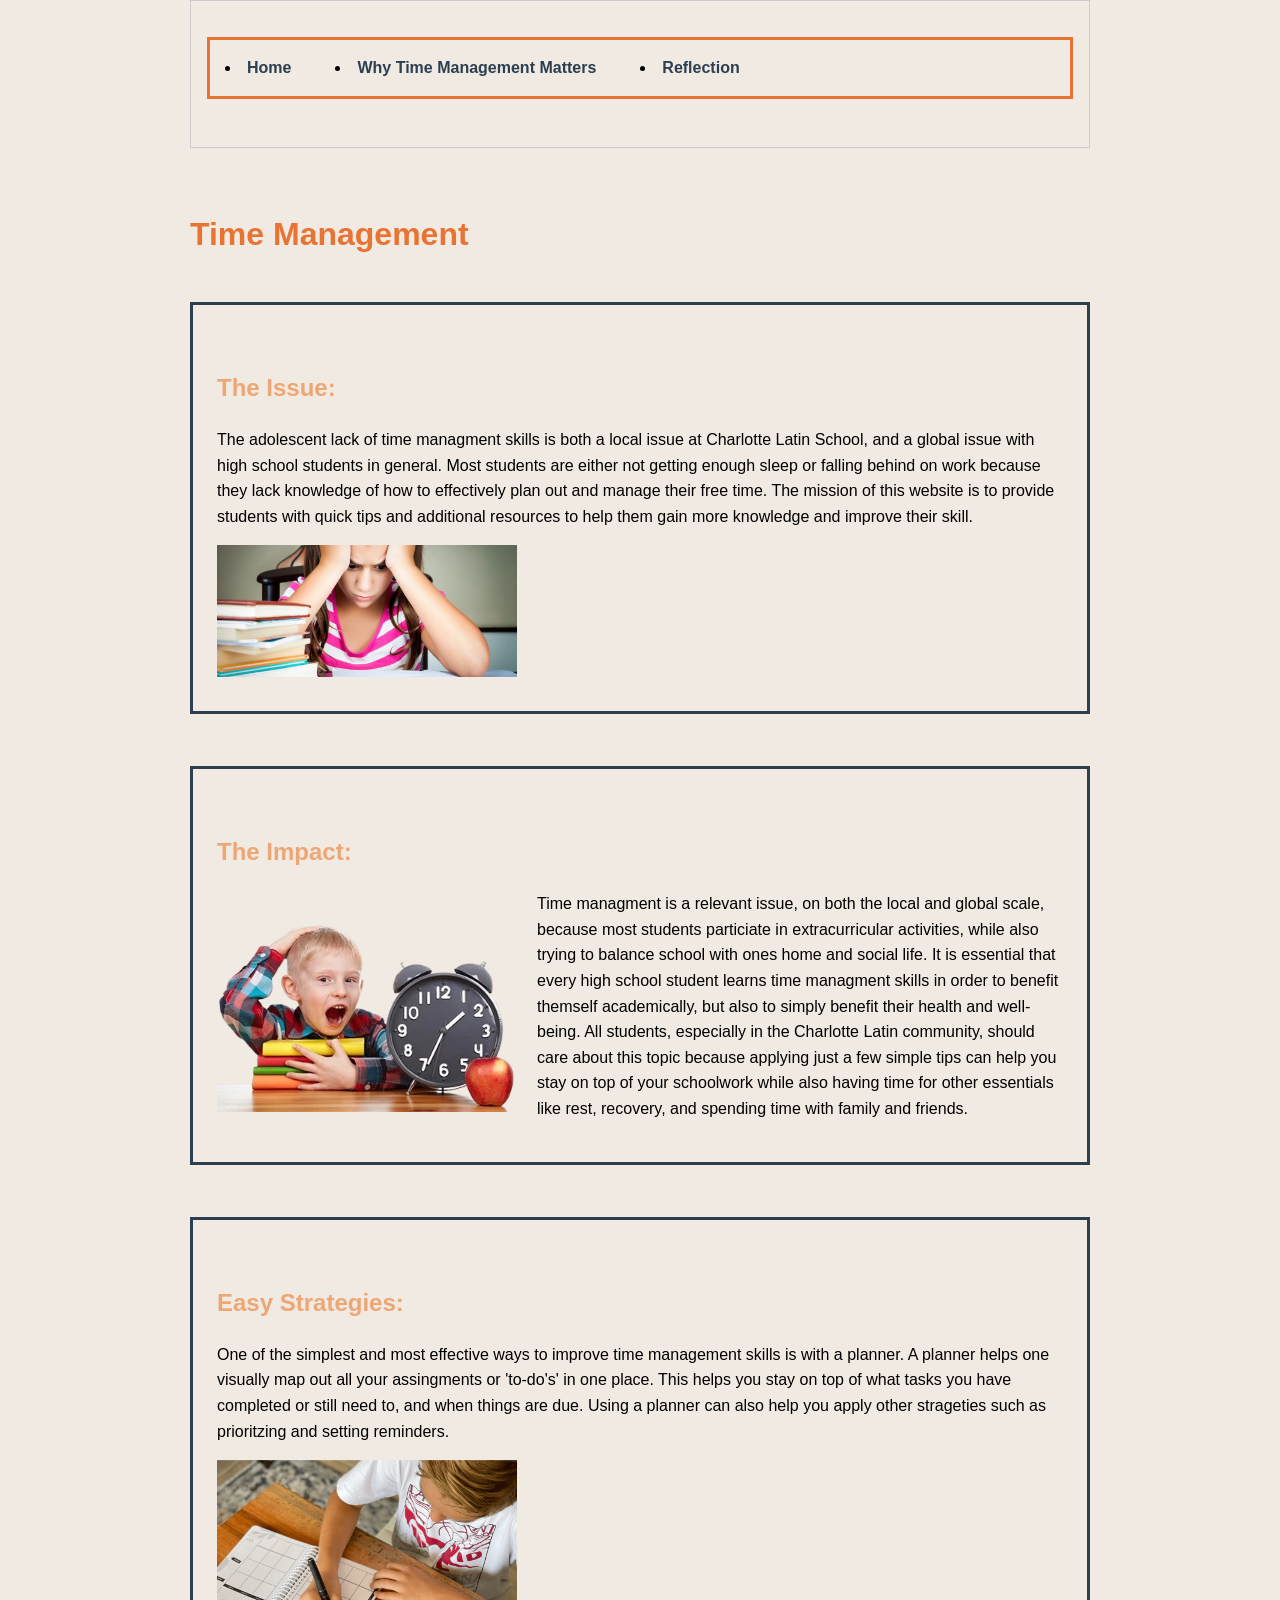
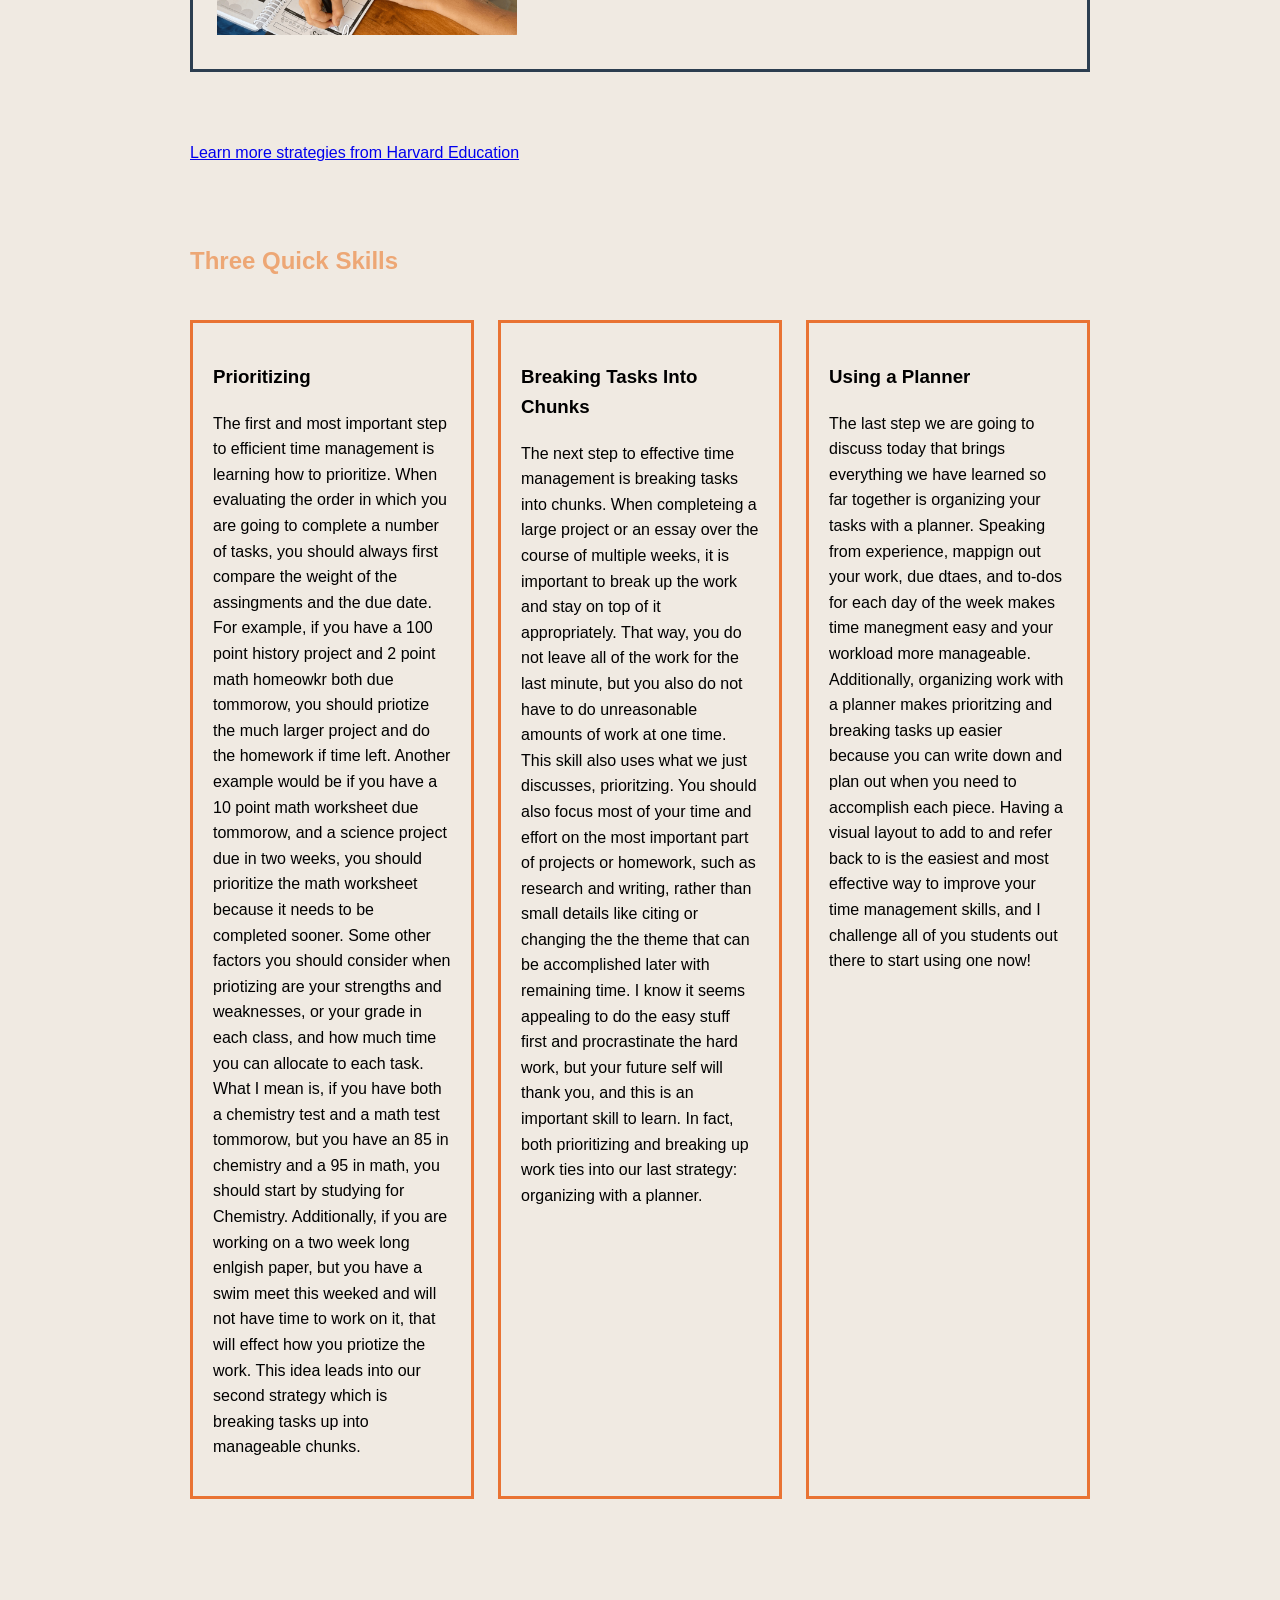
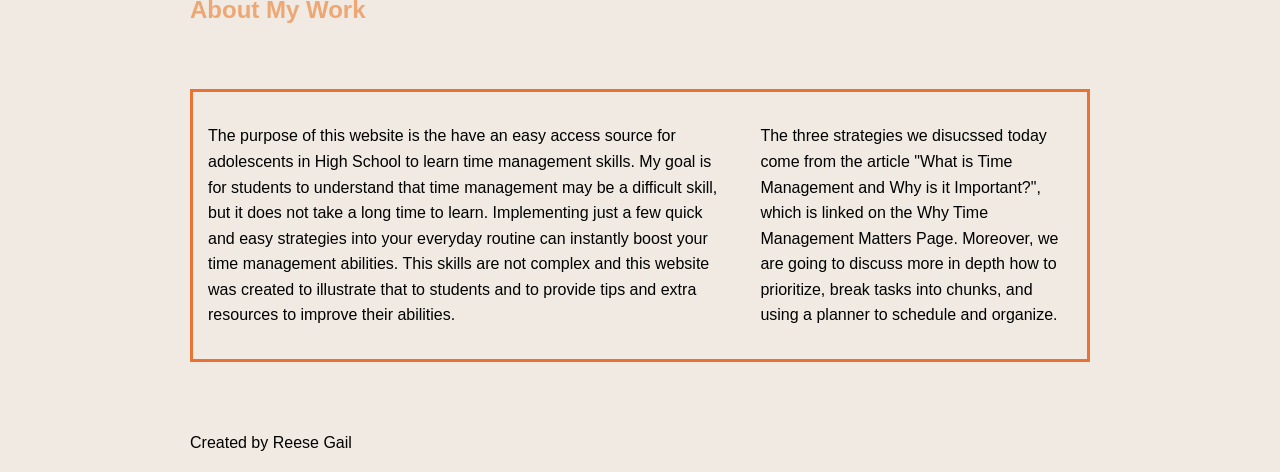
==== index.html @ 84ff3f66 "flex" ====
<!DOCTYPE html>
<html>
<head> 
    <title>Time Managment</title>
    <link rel="stylesheet" href="css/style.css">
</head>

<body> 
    <div class="container">
    <div class="grid-layout"> 
<nav>
    <div class="about-flex"> 
<li><a href="index.html">Home</a></li>
<li><a href="about.html">Why Time Management Matters</a></li>
<li><a href="reflection.html">Reflection</a></li>
</div>
</nav>

<h1><strong>Time Management</strong></h1>



<section>
<h2>The Issue:</h2>
<p>
    The adolescent lack of time managment skills is both a local issue at Charlotte Latin School, and a global issue with high school students in general. Most students are either not getting enough sleep or falling behind on work because they lack knowledge of how to effectively plan out and manage their free time. The mission of this website is to provide students with quick tips and additional resources to help them gain more knowledge and improve their skill.
</p>
<img src="images/stressed.jpg" alt="Academic Adolescent Stress" class="wrap-img"> 
</section>

<section>
<h2>The Impact:</h2>
<img src="images/neweffectivetimemanagment.jpg" alt="Result of Effective Time Management" class="wrap-img">
<p>
    Time managment is a relevant issue, on both the local and global scale, because most students particiate in extracurricular activities, while also trying to balance school with ones home and social life. It is essential that every high school student learns time managment skills in order to benefit themself academically, but also to simply benefit their health and well-being. All students, especially in the Charlotte Latin community, should care about this topic because applying just a few simple tips can help you stay on top of your schoolwork while also having time for other essentials like rest, recovery, and spending time with family and friends. 
</p>
</section>

<section>
<h2>Easy Strategies:</h2>
<p>
    One of the simplest and most effective ways to improve time management skills is with a planner. A planner helps one visually map out all your assingments or 'to-do's' in one place. This helps you stay on top of what tasks you have completed or still need to, and when things are due. Using a planner can also help you apply other strageties such as prioritzing and setting reminders.
</p>
<img src="images/planner.jpg" alt="Strategy: Planner" class="wrap-img">
</section>

<p>
 <a href="https://summer.harvard.edu/blog/8-time-management-tips-for-students/#1-Create-a-Calendar">Learn more strategies from Harvard Education</a>
</p>

<h2>Three Quick Skills</h2>
<div class="card-container">
    <section class="card">
        <h3>Prioritizing</h3>
        <p> The first and most important step to efficient time management is learning how to prioritize. When evaluating the order in which you are going to complete a number of tasks, you should always first compare the weight of the assingments and the due date. For example, if you have a 100 point history project and 2 point math homeowkr both due tommorow, you should priotize the much larger project and do the homework if time left. Another example would be if you have a 10 point math worksheet due tommorow, and a science project due in two weeks, you should prioritize the math worksheet because it needs to be completed sooner. Some other factors you should consider when priotizing are your strengths and weaknesses, or your grade in each class, and how much time you can allocate to each task. What I mean is, if you have both a chemistry test and a math test tommorow, but you have an 85 in chemistry and a 95 in math, you should start by studying for Chemistry. Additionally, if you are working on a two week long enlgish paper, but you have a swim meet this weeked and will not have time to work on it, that will effect how you priotize the work. This idea leads into our second strategy which is breaking tasks up into manageable chunks. </p>
    </section>

    <section class="card">
        <h3>Breaking Tasks Into Chunks</h3>
        <p> The next step to effective time management is breaking tasks into chunks. When completeing a large project or an essay over the course of multiple weeks, it is important to break up the work and stay on top of it appropriately. That way, you do not leave all of the work for the last minute, but you also do not have to do unreasonable amounts of work at one time. This skill also uses what we just discusses, prioritzing. You should also focus most of your time and effort on the most important part of projects or homework, such as research and writing, rather than small details like citing or changing the the theme that can be accomplished later with remaining time. I know it seems appealing to do the easy stuff first and procrastinate the hard work, but your future self will thank you, and this is an important skill to learn. In fact, both prioritizing and breaking up work ties into our last strategy: organizing with a planner. </p>
    </section>

    <section class="card">
        <h3>Using a Planner</h3>
        <p> The last step we are going to discuss today that brings everything we have learned so far together is organizing your tasks with a planner. Speaking from experience, mappign out your work, due dtaes, and to-dos for each day of the week makes time manegment easy and your workload more manageable. Additionally, organizing work with a planner makes prioritzing and breaking tasks up easier because you can write down and plan out when you need to accomplish each piece. Having a visual layout to add to and refer back to is the easiest and most effective way to improve your time management skills, and I challenge all of you students out there to start using one now!</p>
    </section>
</div>

<h2> About My Work</h2>

<div class="about-flex">
 <div>
    <p>
The purpose of this website is the have an easy access source for adolescents in High School to learn time management skills. My goal is for students to understand that time management may be a difficult skill, but it does not take a long time to learn. Implementing just a few quick and easy strategies into your everyday routine can instantly boost your time management abilities. This skills are not complex and this website was created to illustrate that to students and to provide tips and extra resources to improve their abilities. 
    </p>
 </div>

 <div>
    <p>
        The three strategies we disucssed today come from the article "What is Time Management and Why is it Important?", which is linked on the Why Time Management Matters Page. Moreover, we are going to discuss more in depth how to prioritize, break tasks into chunks, and using a planner to schedule and organize.
    </p>
 </div>
 </div>

    <p>Created by Reese Gail</p>
</div>
</body>
</html>
---- css/style.css ----
body {
    font-family: Arial, sans-serif;
    line-height: 1.6;
    max-width: 900px;
    margin: auto;
    background-color: #f0eae2;
}

h1 {
    color: #e97333;
}

h2 { 
color: #eda775;
margin-top: 40px;
}

nav {
    margin-bottom: 20px;
    font-weight: bold;
}

nav a {
    text-decoration: none;
    margin-right: 12px;
    color: #2c3e50
}

nav a:hover {
    color: #e74c3c;
}

section {
    margin-bottom: 40px;
}

img {
    max-width: 100%;
    height: auto;
    margin-top: 10px;
    margin-bottom: 20px;
}

.grid-layout {
    display: grid;
    max-width: 900px;
    margin: 0 auto;
    grid-template-columns: 1fr;
    gap: 20px;
}

@media (max-width: 768px) {
    .grid-layout {
        grid-template-columns: 1fr;
    }
    nav {
        grid-column: 1;
    }

    main {
        grid-column: 1;
    }
    
    body {
        margin: 20px;
    }

    nav a {
        display: flex;
        justify-content: center;
        gap: 24px;
        padding: 16px;
        margin-bottom: 32px;
        border-bottom: 1px solid #cccccc;
    }

p {
    margin-bottom: 16px;
}
}
section {
    margin-bottom: 32px;
    padding: 24px;
    border: 3px solid #2c3e50;
}

.about-flex {
    display: flex;
    gap: 32px;
    margin-top: 20px;
    margin-bottom: 32px;
    padding: 15px;
    border: 3px solid #e97333;
}

.card-container {
    justify-content: space-around;
    display: flex;
    gap: 24px;
    flex-wrap: wrap;
}

.card { 
    flex: 1 1 220px;
    padding: 20px;
    border: 3px solid #e97333;
    background-color: #f0eae2;
}

header {
    padding: 16px;
    border: 1px solid #cccccc;
    grid-column: 1/3;
}
nav { 
    padding: 16px;
    border: 1px solid #cccccc;
    grid-column: 1/2;
}
main {
    padding: 16px;
    border: 1px solid #cccccc;
    grid-column: 2/3;
}
footer {
    padding: 16px;
    border: 1px solid #cccccc;
    grid-column: 1/3;
}

.wrap-img {
    float: left;        /* makes text wrap on the right */
    margin: 0 20px 10px 0;  /* space between image and text */
    max-width: 300px;   /* keeps it from being huge */
}
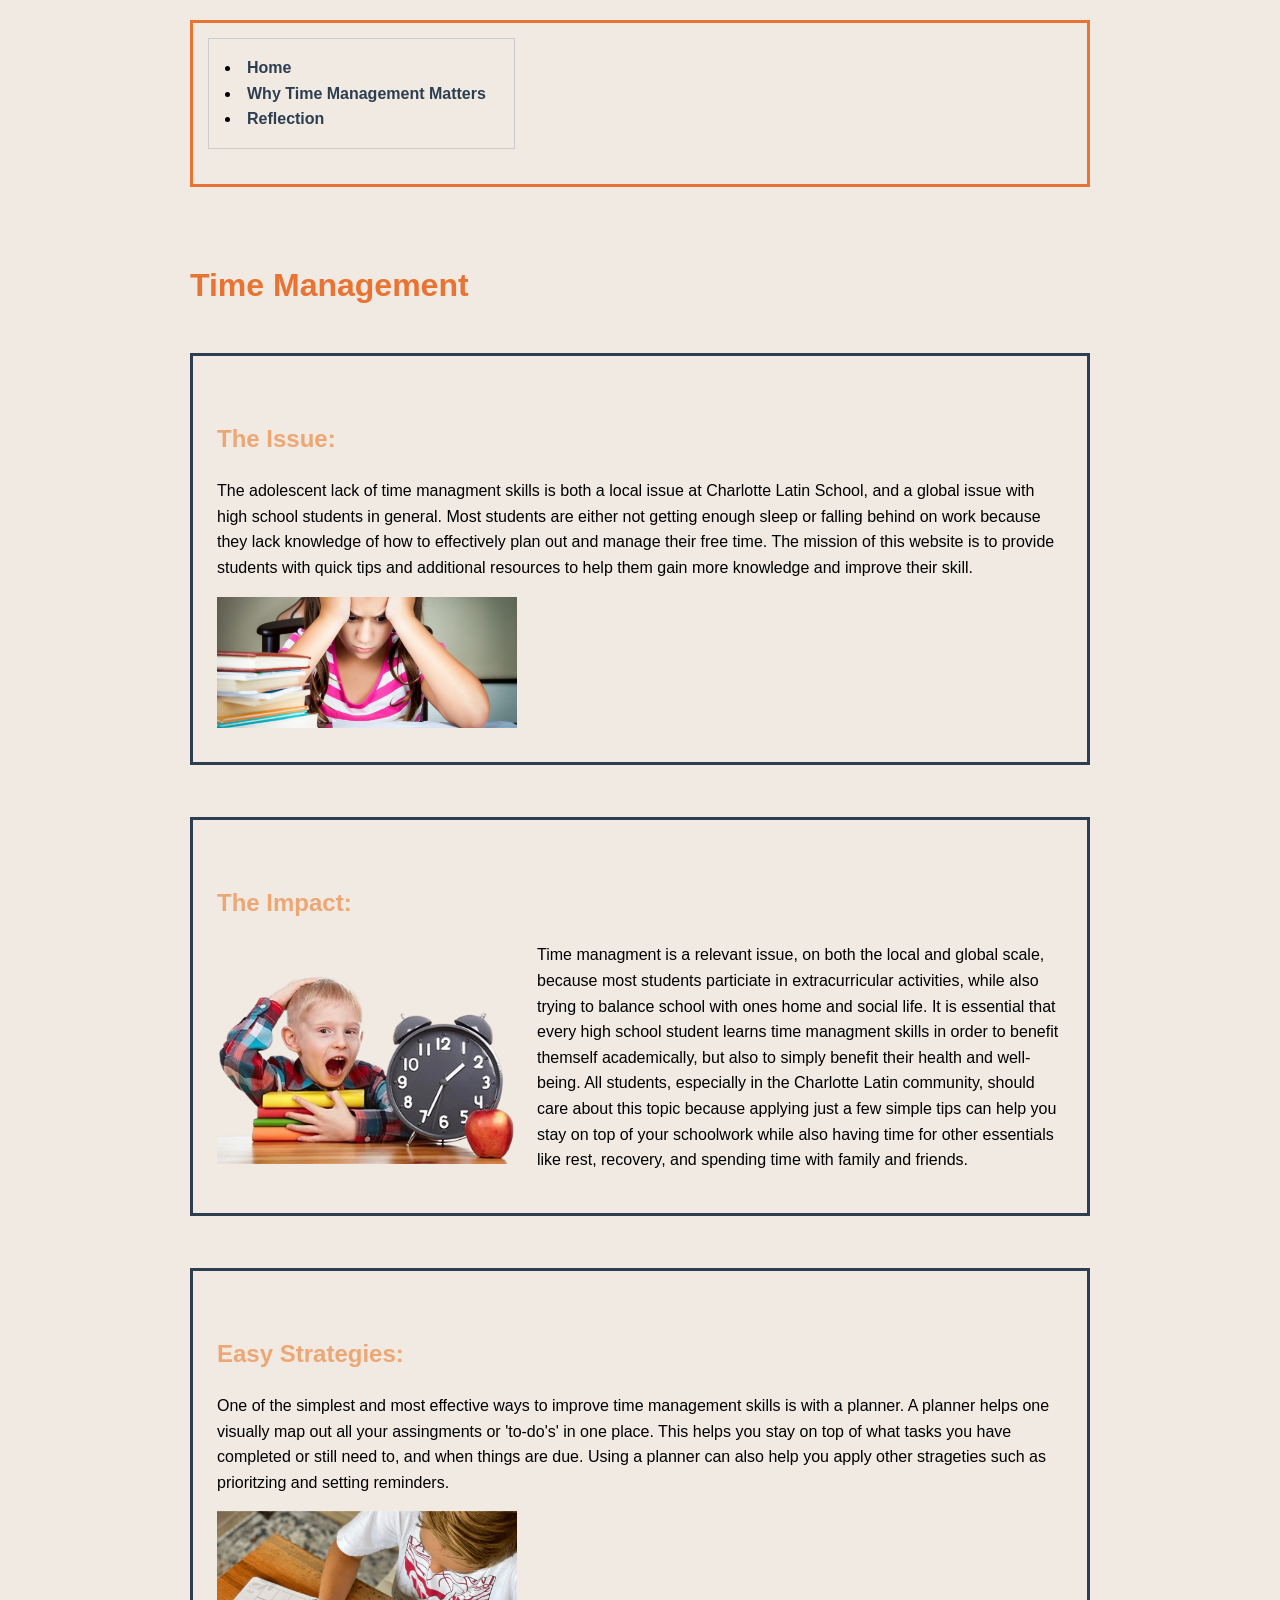
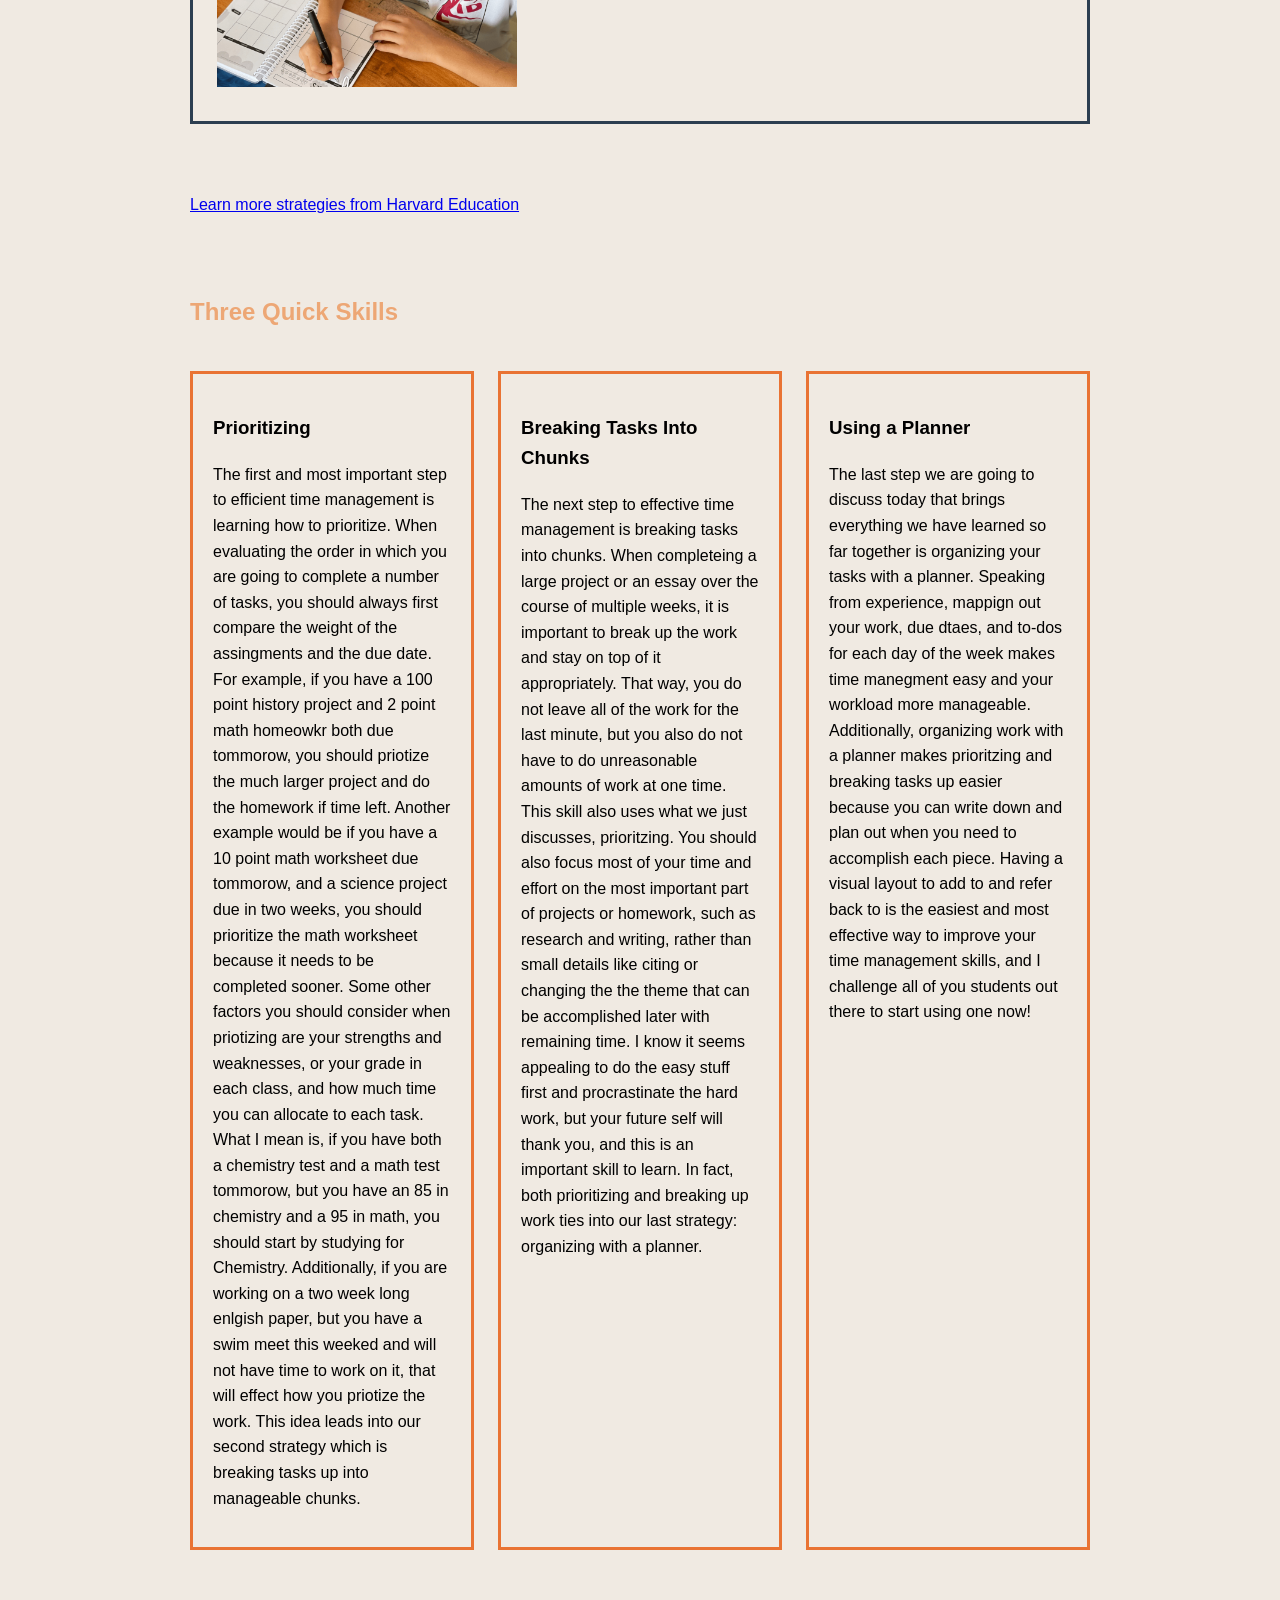
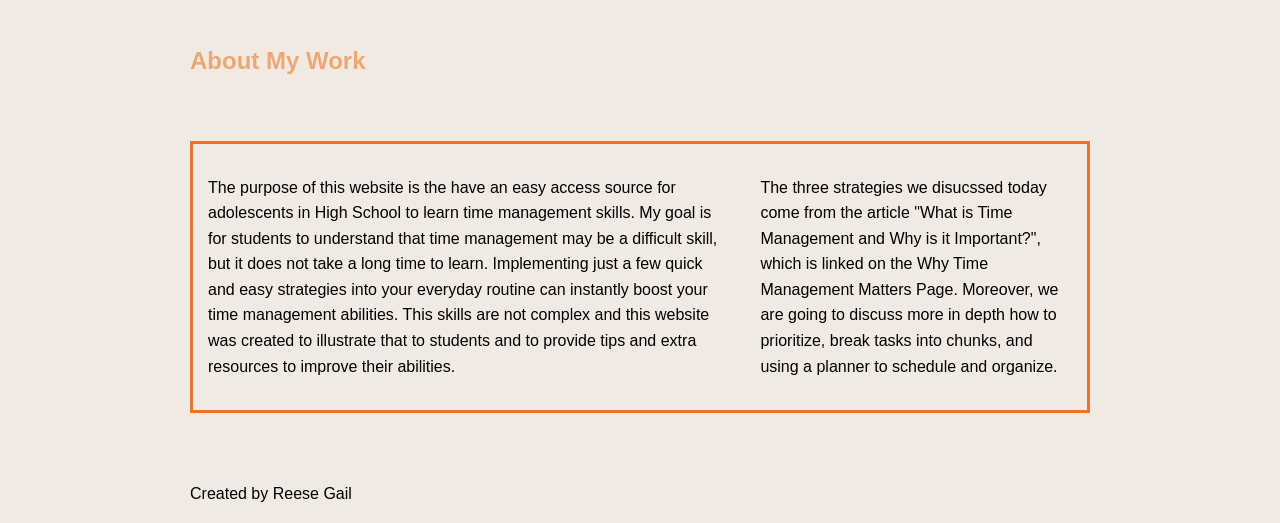
==== commit d620a912: "fexl new" ====
--- a/index.html
+++ b/index.html
@@ -8,13 +8,14 @@
 <body> 
     <div class="container">
     <div class="grid-layout"> 
+
+<div class="about-flex">        
 <nav>
-    <div class="about-flex"> 
 <li><a href="index.html">Home</a></li>
 <li><a href="about.html">Why Time Management Matters</a></li>
 <li><a href="reflection.html">Reflection</a></li>
+</nav>
 </div>
-</nav>
 
 <h1><strong>Time Management</strong></h1>
 
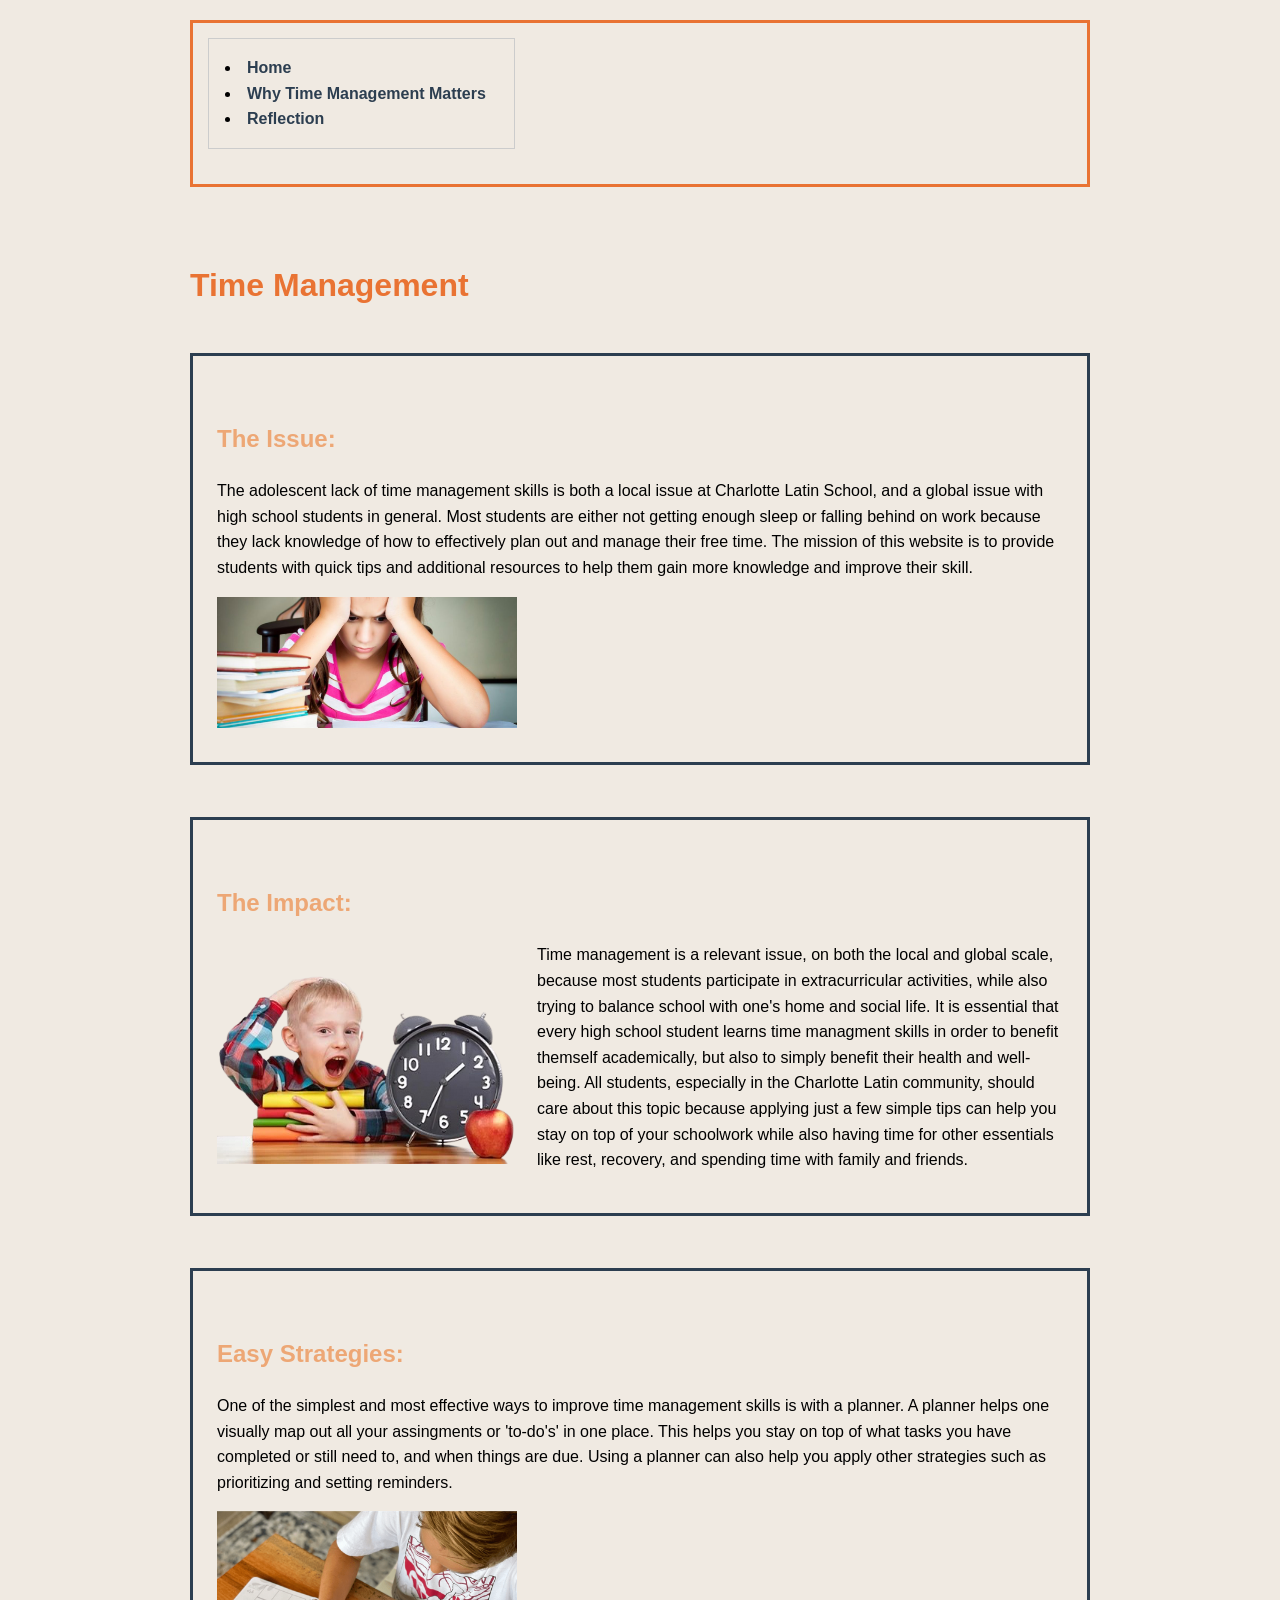
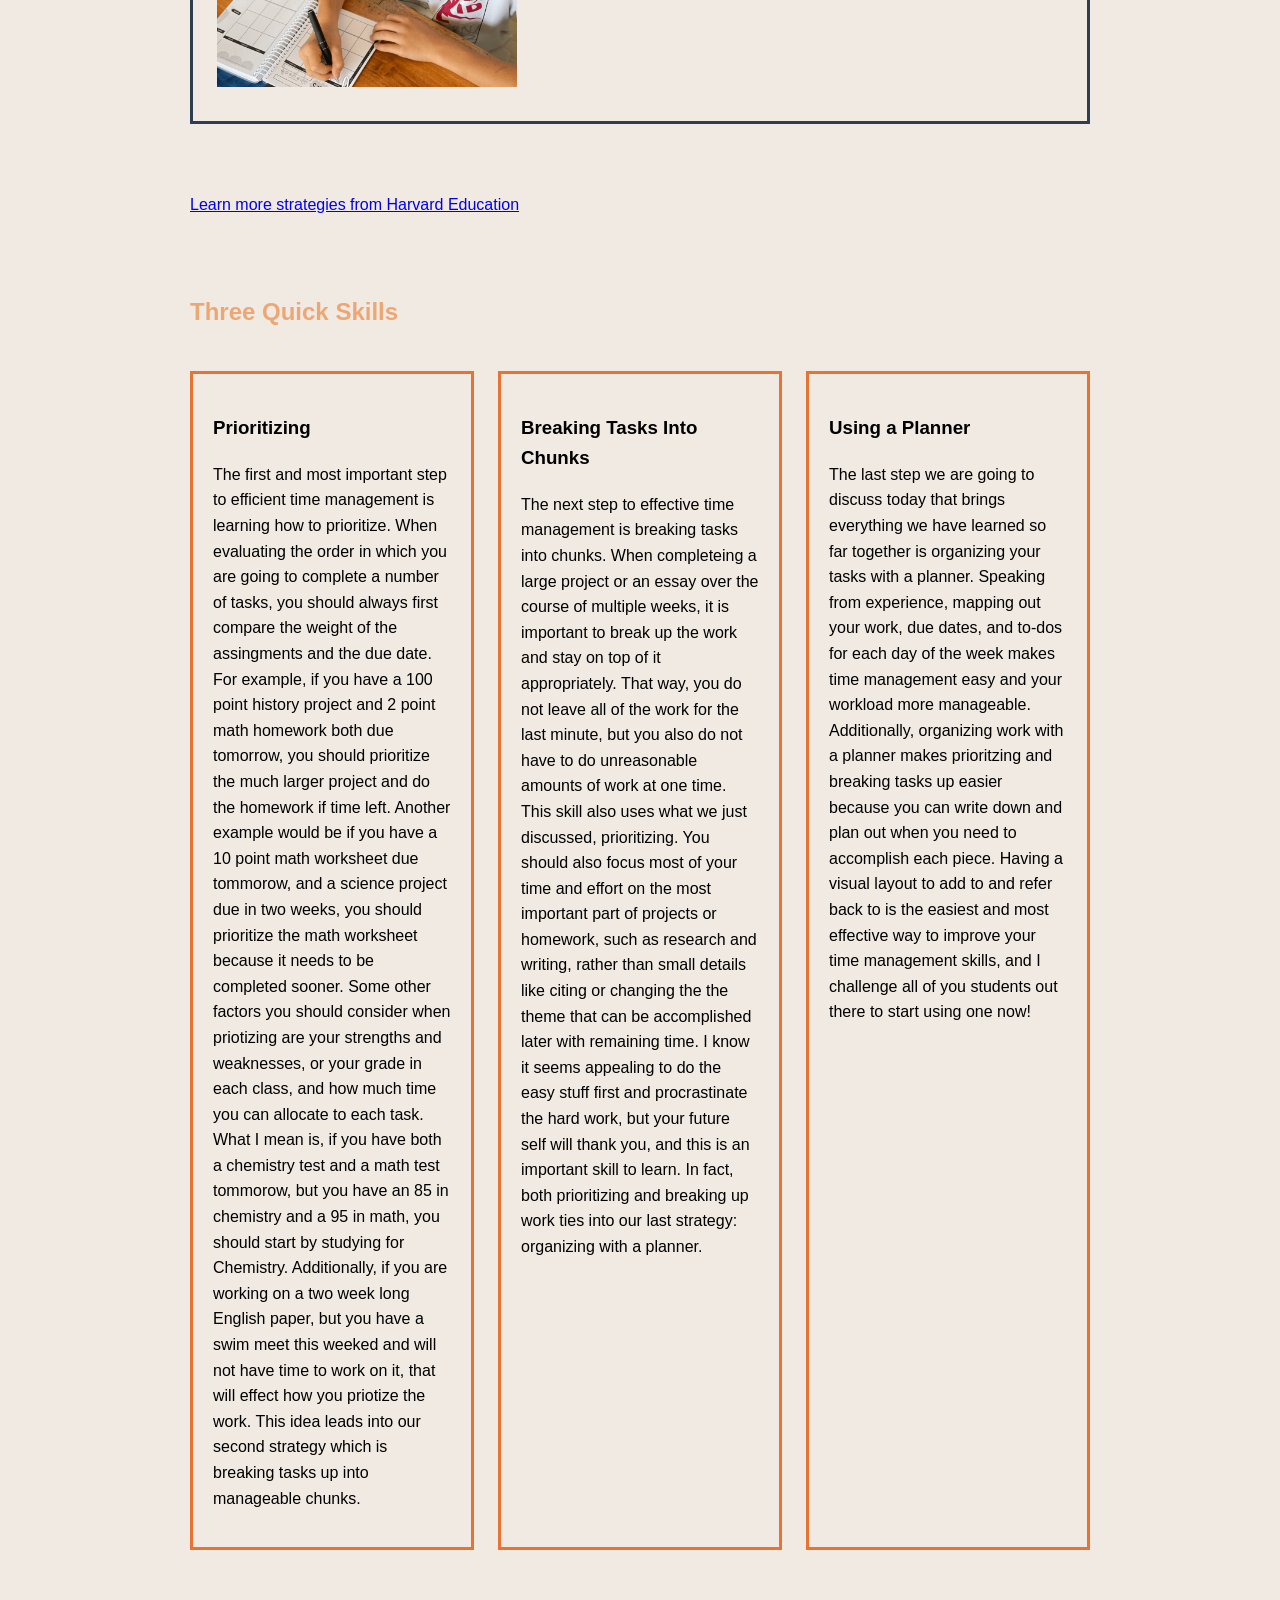
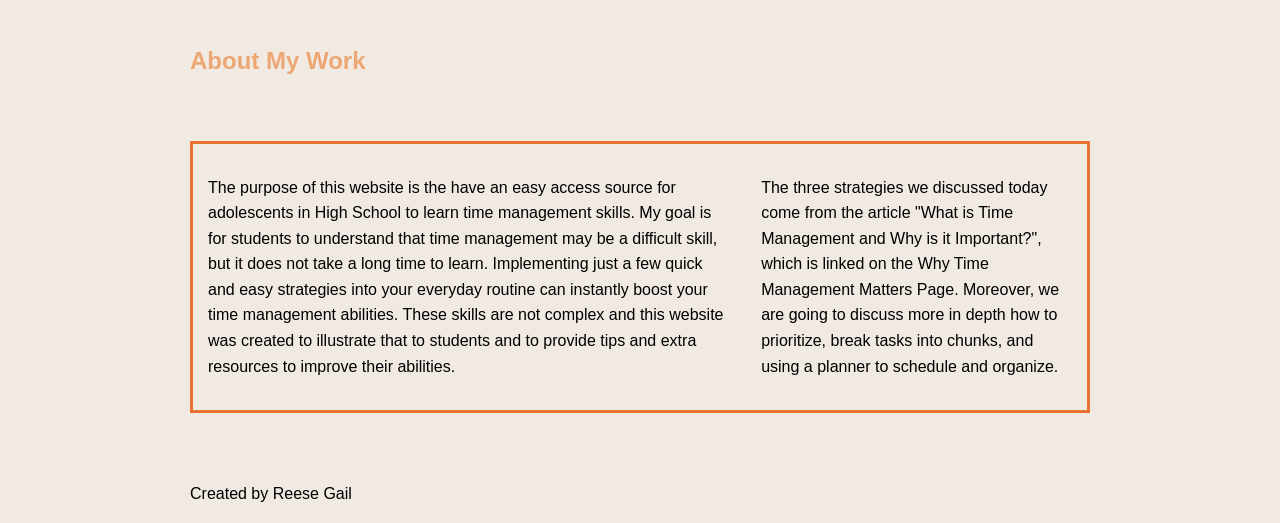
==== commit f0a1f057: "spelling" ====
--- a/index.html
+++ b/index.html
@@ -24,7 +24,7 @@
 <section>
 <h2>The Issue:</h2>
 <p>
-    The adolescent lack of time managment skills is both a local issue at Charlotte Latin School, and a global issue with high school students in general. Most students are either not getting enough sleep or falling behind on work because they lack knowledge of how to effectively plan out and manage their free time. The mission of this website is to provide students with quick tips and additional resources to help them gain more knowledge and improve their skill.
+    The adolescent lack of time management skills is both a local issue at Charlotte Latin School, and a global issue with high school students in general. Most students are either not getting enough sleep or falling behind on work because they lack knowledge of how to effectively plan out and manage their free time. The mission of this website is to provide students with quick tips and additional resources to help them gain more knowledge and improve their skill.
 </p>
 <img src="images/stressed.jpg" alt="Academic Adolescent Stress" class="wrap-img"> 
 </section>
@@ -33,14 +33,14 @@
 <h2>The Impact:</h2>
 <img src="images/neweffectivetimemanagment.jpg" alt="Result of Effective Time Management" class="wrap-img">
 <p>
-    Time managment is a relevant issue, on both the local and global scale, because most students particiate in extracurricular activities, while also trying to balance school with ones home and social life. It is essential that every high school student learns time managment skills in order to benefit themself academically, but also to simply benefit their health and well-being. All students, especially in the Charlotte Latin community, should care about this topic because applying just a few simple tips can help you stay on top of your schoolwork while also having time for other essentials like rest, recovery, and spending time with family and friends. 
+    Time management is a relevant issue, on both the local and global scale, because most students participate in extracurricular activities, while also trying to balance school with one's home and social life. It is essential that every high school student learns time managment skills in order to benefit themself academically, but also to simply benefit their health and well-being. All students, especially in the Charlotte Latin community, should care about this topic because applying just a few simple tips can help you stay on top of your schoolwork while also having time for other essentials like rest, recovery, and spending time with family and friends. 
 </p>
 </section>
 
 <section>
 <h2>Easy Strategies:</h2>
 <p>
-    One of the simplest and most effective ways to improve time management skills is with a planner. A planner helps one visually map out all your assingments or 'to-do's' in one place. This helps you stay on top of what tasks you have completed or still need to, and when things are due. Using a planner can also help you apply other strageties such as prioritzing and setting reminders.
+    One of the simplest and most effective ways to improve time management skills is with a planner. A planner helps one visually map out all your assingments or 'to-do's' in one place. This helps you stay on top of what tasks you have completed or still need to, and when things are due. Using a planner can also help you apply other strategies such as prioritizing and setting reminders.
 </p>
 <img src="images/planner.jpg" alt="Strategy: Planner" class="wrap-img">
 </section>
@@ -53,17 +53,17 @@
 <div class="card-container">
     <section class="card">
         <h3>Prioritizing</h3>
-        <p> The first and most important step to efficient time management is learning how to prioritize. When evaluating the order in which you are going to complete a number of tasks, you should always first compare the weight of the assingments and the due date. For example, if you have a 100 point history project and 2 point math homeowkr both due tommorow, you should priotize the much larger project and do the homework if time left. Another example would be if you have a 10 point math worksheet due tommorow, and a science project due in two weeks, you should prioritize the math worksheet because it needs to be completed sooner. Some other factors you should consider when priotizing are your strengths and weaknesses, or your grade in each class, and how much time you can allocate to each task. What I mean is, if you have both a chemistry test and a math test tommorow, but you have an 85 in chemistry and a 95 in math, you should start by studying for Chemistry. Additionally, if you are working on a two week long enlgish paper, but you have a swim meet this weeked and will not have time to work on it, that will effect how you priotize the work. This idea leads into our second strategy which is breaking tasks up into manageable chunks. </p>
+        <p> The first and most important step to efficient time management is learning how to prioritize. When evaluating the order in which you are going to complete a number of tasks, you should always first compare the weight of the assingments and the due date. For example, if you have a 100 point history project and 2 point math homework both due tomorrow, you should prioritize the much larger project and do the homework if time left. Another example would be if you have a 10 point math worksheet due tommorow, and a science project due in two weeks, you should prioritize the math worksheet because it needs to be completed sooner. Some other factors you should consider when priotizing are your strengths and weaknesses, or your grade in each class, and how much time you can allocate to each task. What I mean is, if you have both a chemistry test and a math test tommorow, but you have an 85 in chemistry and a 95 in math, you should start by studying for Chemistry. Additionally, if you are working on a two week long English paper, but you have a swim meet this weeked and will not have time to work on it, that will effect how you priotize the work. This idea leads into our second strategy which is breaking tasks up into manageable chunks. </p>
     </section>
 
     <section class="card">
         <h3>Breaking Tasks Into Chunks</h3>
-        <p> The next step to effective time management is breaking tasks into chunks. When completeing a large project or an essay over the course of multiple weeks, it is important to break up the work and stay on top of it appropriately. That way, you do not leave all of the work for the last minute, but you also do not have to do unreasonable amounts of work at one time. This skill also uses what we just discusses, prioritzing. You should also focus most of your time and effort on the most important part of projects or homework, such as research and writing, rather than small details like citing or changing the the theme that can be accomplished later with remaining time. I know it seems appealing to do the easy stuff first and procrastinate the hard work, but your future self will thank you, and this is an important skill to learn. In fact, both prioritizing and breaking up work ties into our last strategy: organizing with a planner. </p>
+        <p> The next step to effective time management is breaking tasks into chunks. When completeing a large project or an essay over the course of multiple weeks, it is important to break up the work and stay on top of it appropriately. That way, you do not leave all of the work for the last minute, but you also do not have to do unreasonable amounts of work at one time. This skill also uses what we just discussed, prioritizing. You should also focus most of your time and effort on the most important part of projects or homework, such as research and writing, rather than small details like citing or changing the the theme that can be accomplished later with remaining time. I know it seems appealing to do the easy stuff first and procrastinate the hard work, but your future self will thank you, and this is an important skill to learn. In fact, both prioritizing and breaking up work ties into our last strategy: organizing with a planner. </p>
     </section>
 
     <section class="card">
         <h3>Using a Planner</h3>
-        <p> The last step we are going to discuss today that brings everything we have learned so far together is organizing your tasks with a planner. Speaking from experience, mappign out your work, due dtaes, and to-dos for each day of the week makes time manegment easy and your workload more manageable. Additionally, organizing work with a planner makes prioritzing and breaking tasks up easier because you can write down and plan out when you need to accomplish each piece. Having a visual layout to add to and refer back to is the easiest and most effective way to improve your time management skills, and I challenge all of you students out there to start using one now!</p>
+        <p> The last step we are going to discuss today that brings everything we have learned so far together is organizing your tasks with a planner. Speaking from experience, mapping out your work, due dates, and to-dos for each day of the week makes time management easy and your workload more manageable. Additionally, organizing work with a planner makes prioritzing and breaking tasks up easier because you can write down and plan out when you need to accomplish each piece. Having a visual layout to add to and refer back to is the easiest and most effective way to improve your time management skills, and I challenge all of you students out there to start using one now!</p>
     </section>
 </div>
 
@@ -72,13 +72,13 @@
 <div class="about-flex">
  <div>
     <p>
-The purpose of this website is the have an easy access source for adolescents in High School to learn time management skills. My goal is for students to understand that time management may be a difficult skill, but it does not take a long time to learn. Implementing just a few quick and easy strategies into your everyday routine can instantly boost your time management abilities. This skills are not complex and this website was created to illustrate that to students and to provide tips and extra resources to improve their abilities. 
+The purpose of this website is the have an easy access source for adolescents in High School to learn time management skills. My goal is for students to understand that time management may be a difficult skill, but it does not take a long time to learn. Implementing just a few quick and easy strategies into your everyday routine can instantly boost your time management abilities. These skills are not complex and this website was created to illustrate that to students and to provide tips and extra resources to improve their abilities. 
     </p>
  </div>
 
  <div>
     <p>
-        The three strategies we disucssed today come from the article "What is Time Management and Why is it Important?", which is linked on the Why Time Management Matters Page. Moreover, we are going to discuss more in depth how to prioritize, break tasks into chunks, and using a planner to schedule and organize.
+        The three strategies we discussed today come from the article "What is Time Management and Why is it Important?", which is linked on the Why Time Management Matters Page. Moreover, we are going to discuss more in depth how to prioritize, break tasks into chunks, and using a planner to schedule and organize.
     </p>
  </div>
  </div>
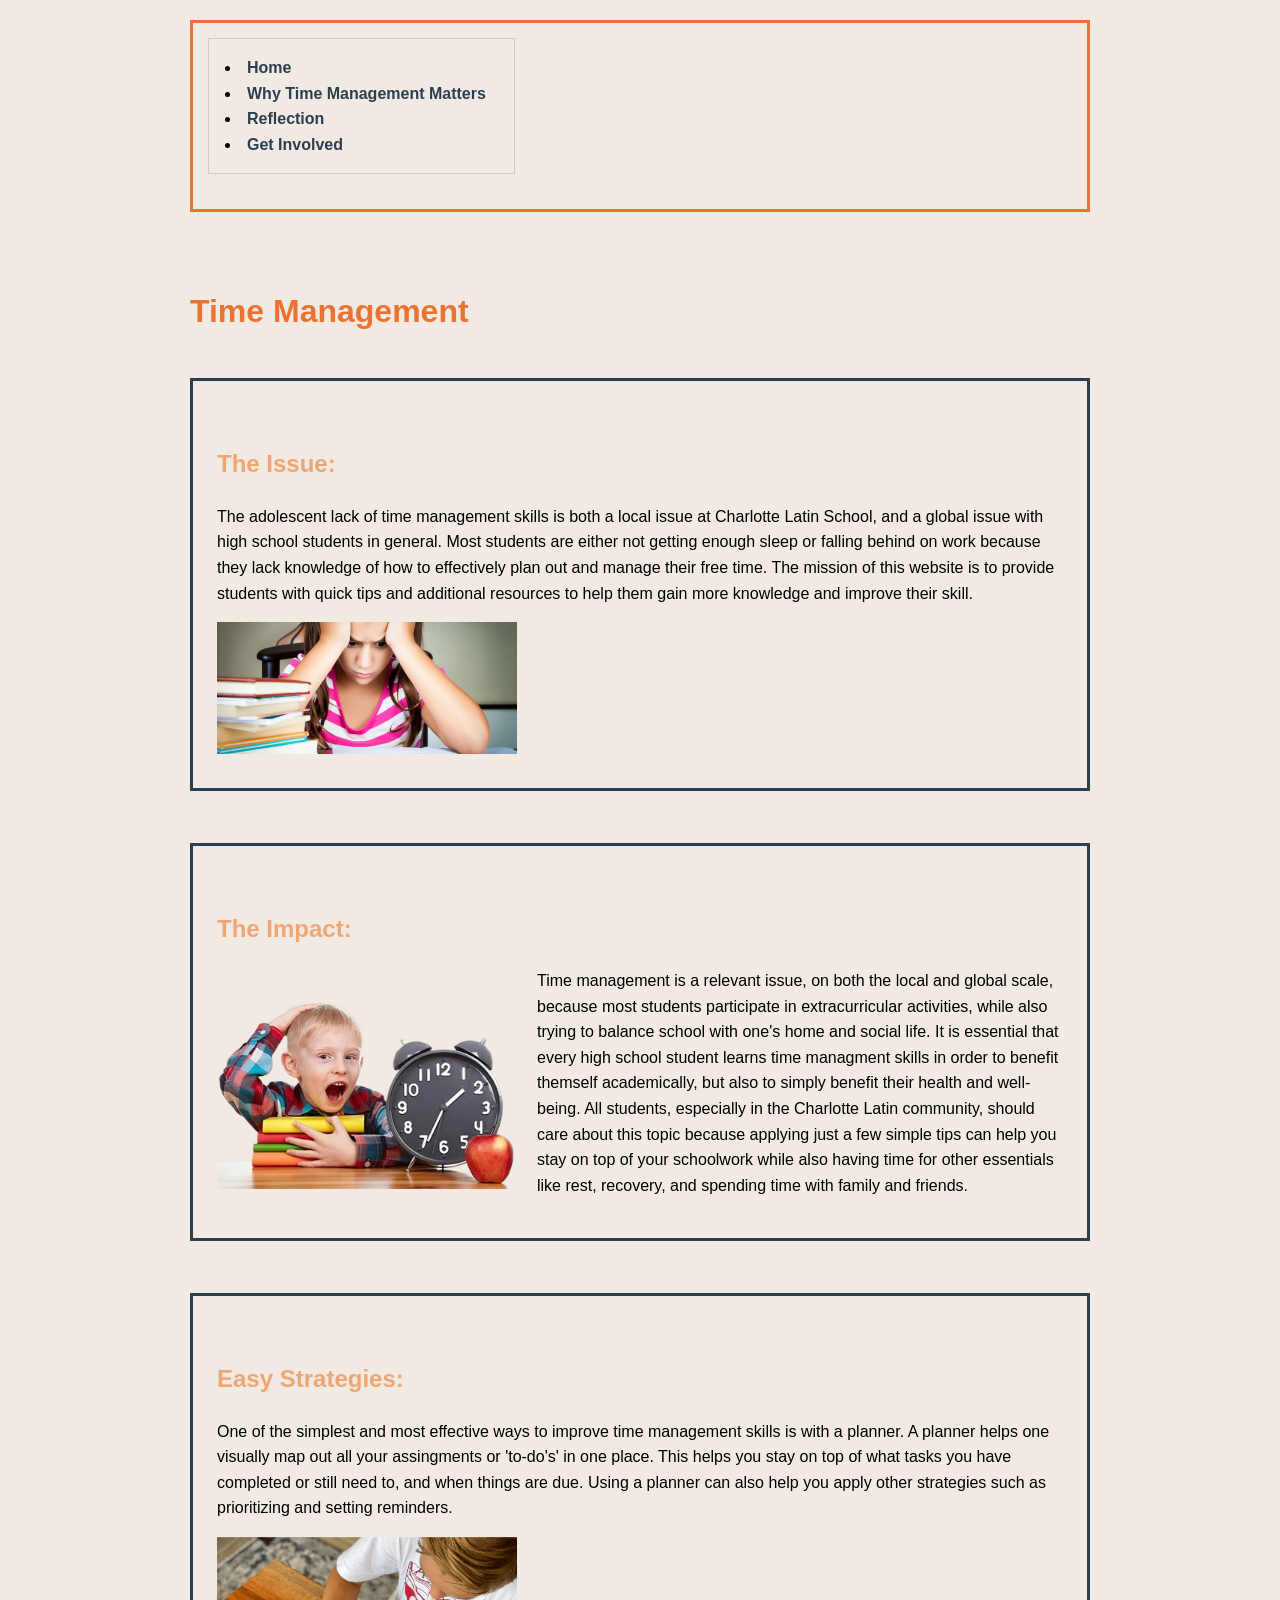
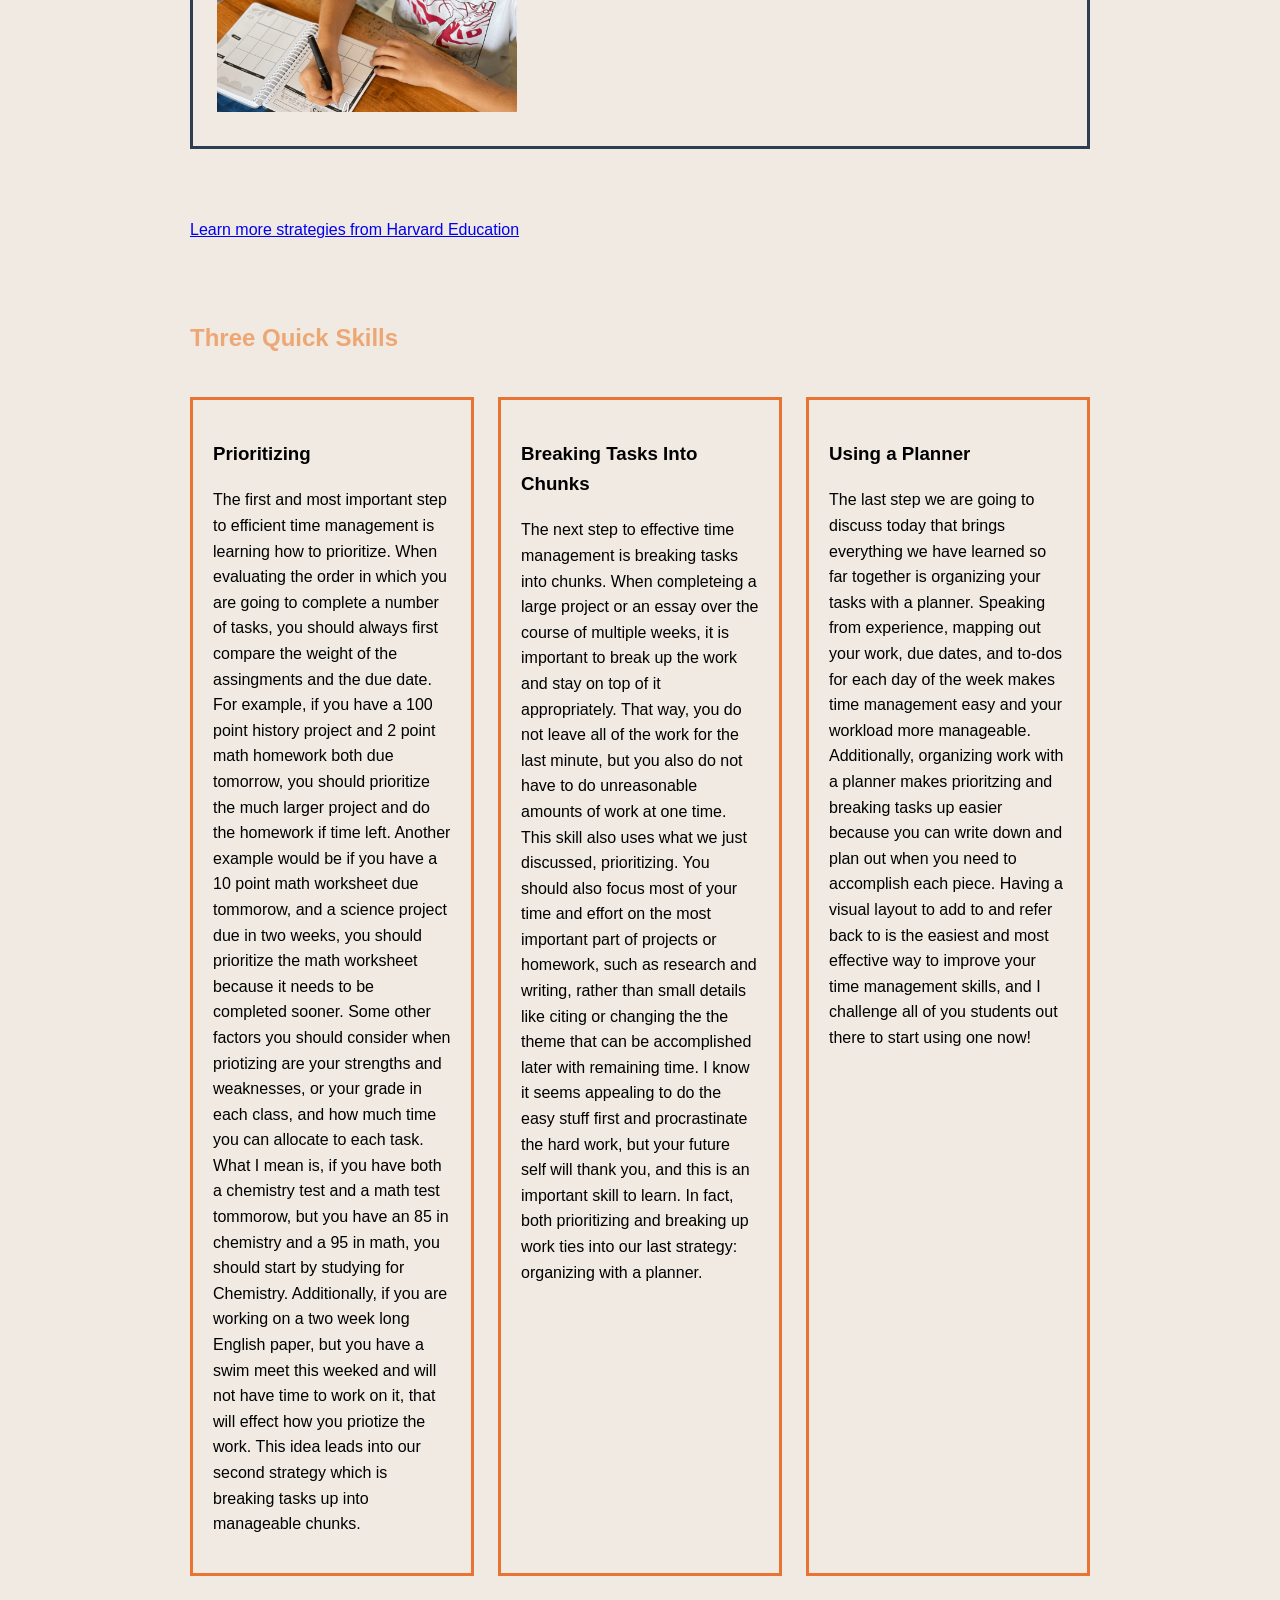
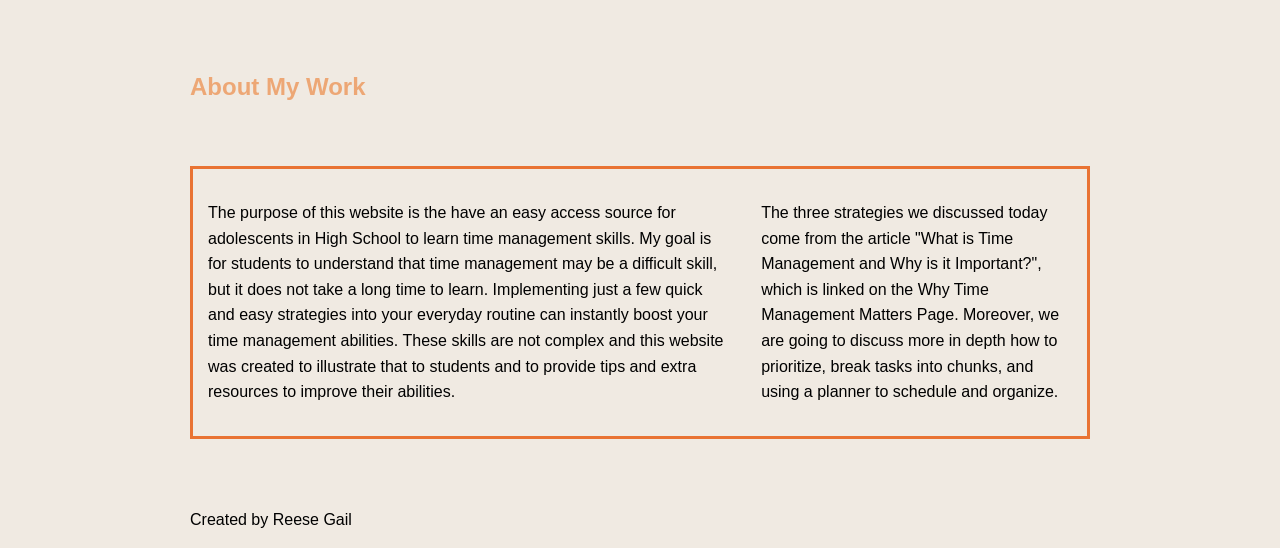
==== commit d4dfef8f: "link" ====
--- a/index.html
+++ b/index.html
@@ -14,6 +14,7 @@
 <li><a href="index.html">Home</a></li>
 <li><a href="about.html">Why Time Management Matters</a></li>
 <li><a href="reflection.html">Reflection</a></li>
+<li><a href="action.html">Get Involved </a></li>
 </nav>
 </div>
 
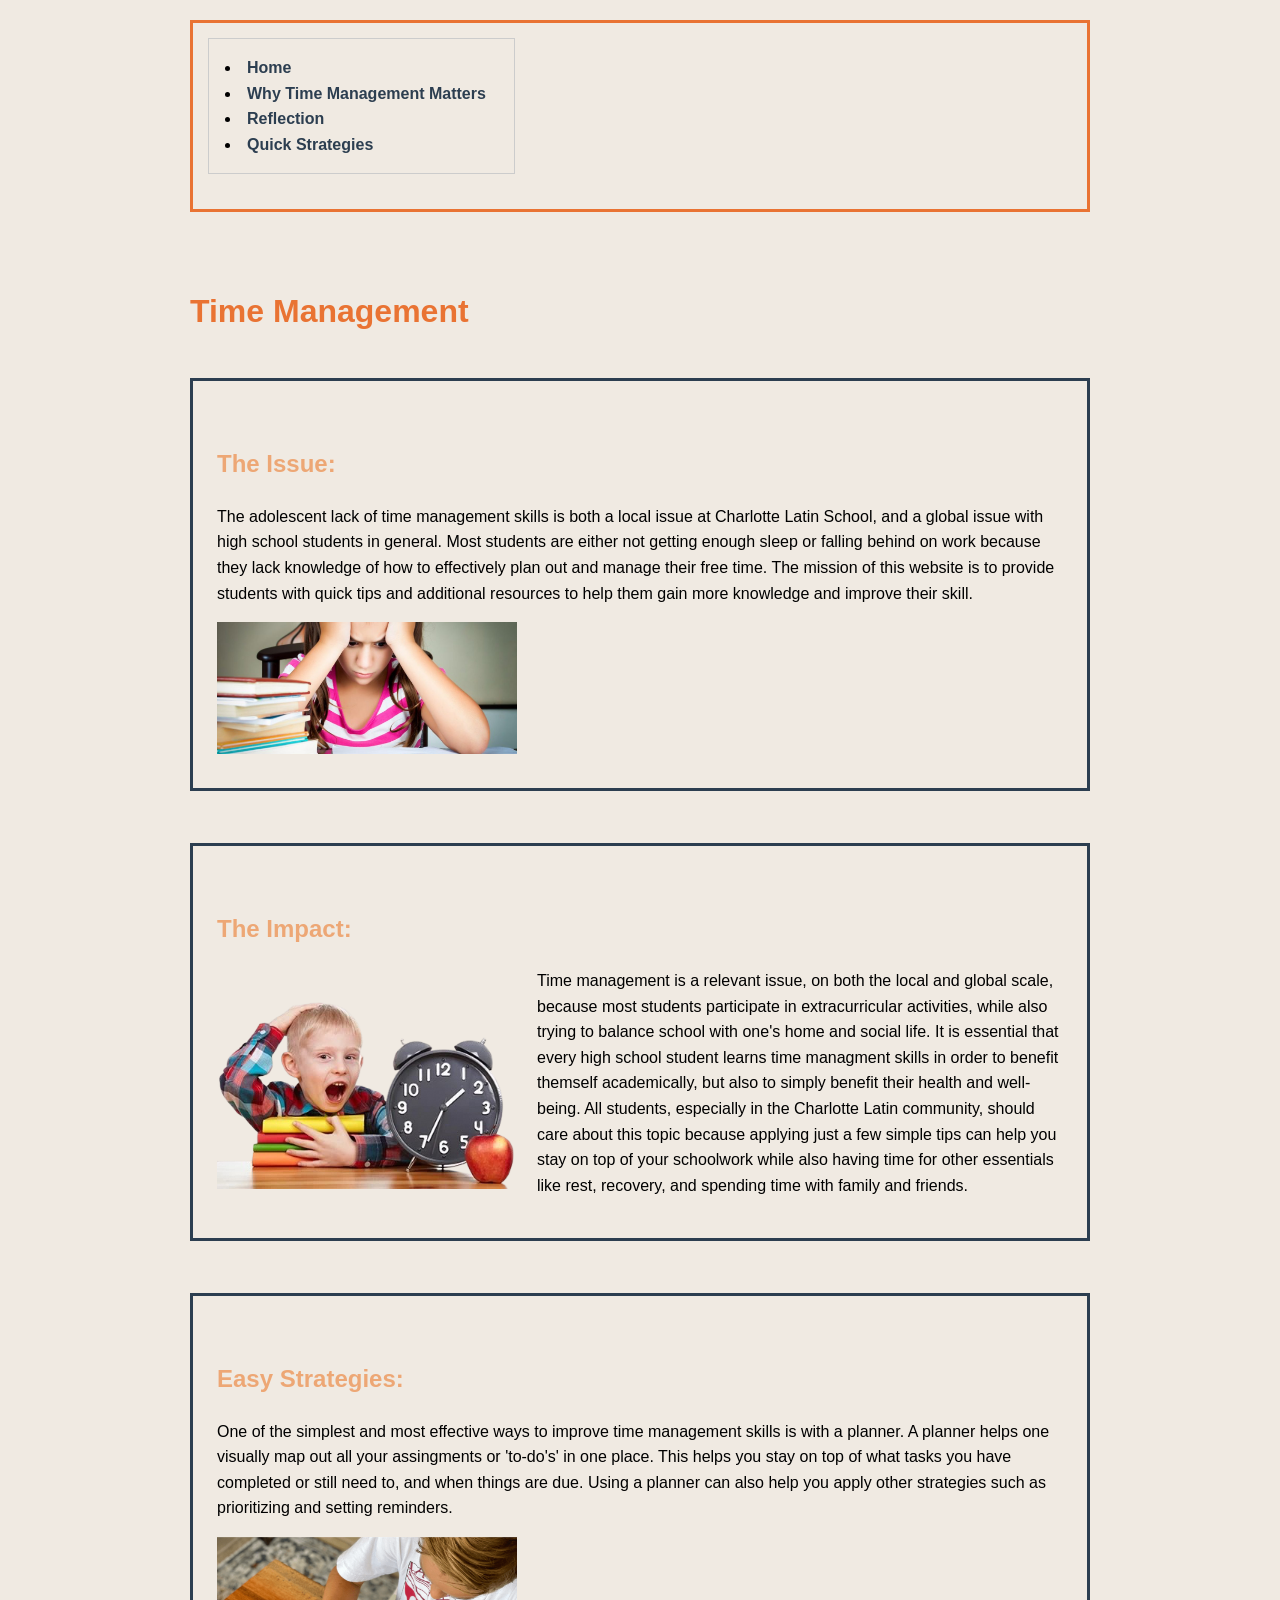
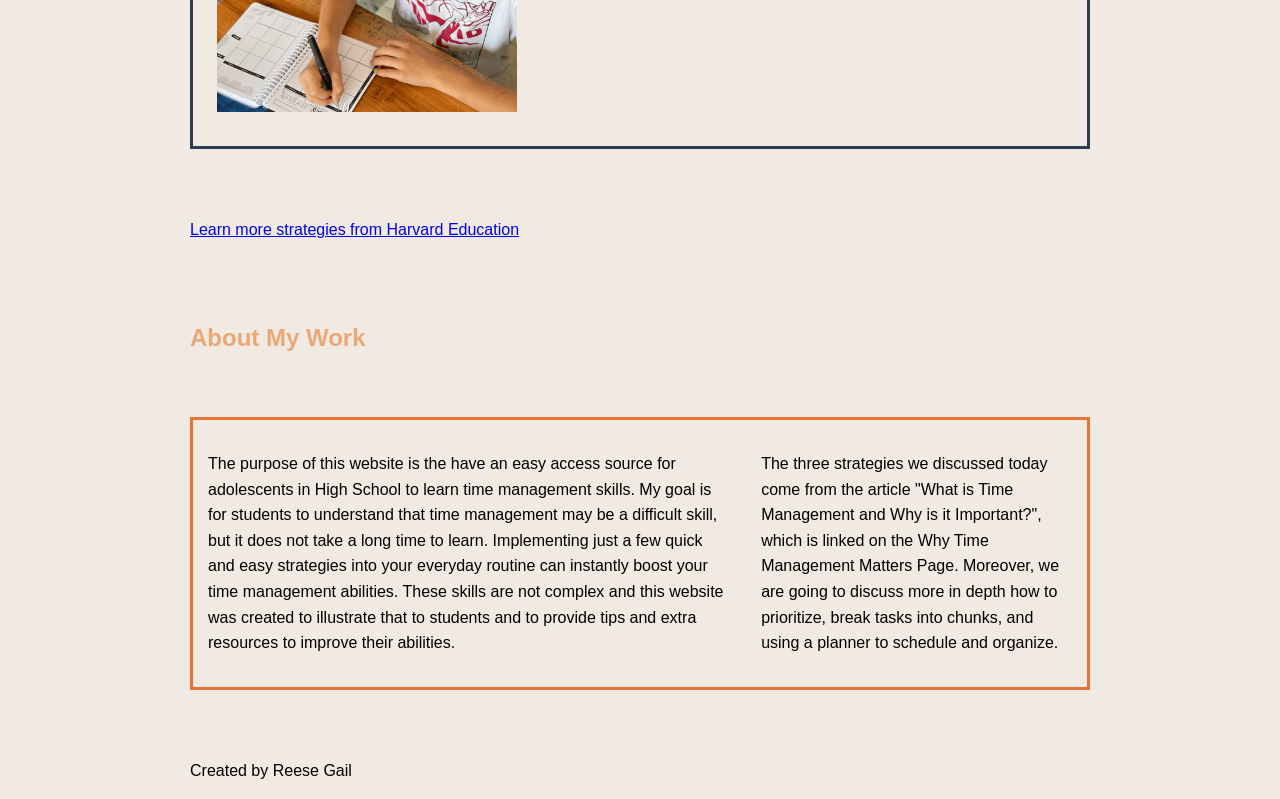
==== commit 14826e87: "edits" ====
--- a/index.html
+++ b/index.html
@@ -14,7 +14,7 @@
 <li><a href="index.html">Home</a></li>
 <li><a href="about.html">Why Time Management Matters</a></li>
 <li><a href="reflection.html">Reflection</a></li>
-<li><a href="action.html">Get Involved </a></li>
+<li><a href="action.html">Quick Strategies </a></li>
 </nav>
 </div>
 
@@ -50,24 +50,6 @@
  <a href="https://summer.harvard.edu/blog/8-time-management-tips-for-students/#1-Create-a-Calendar">Learn more strategies from Harvard Education</a>
 </p>
 
-<h2>Three Quick Skills</h2>
-<div class="card-container">
-    <section class="card">
-        <h3>Prioritizing</h3>
-        <p> The first and most important step to efficient time management is learning how to prioritize. When evaluating the order in which you are going to complete a number of tasks, you should always first compare the weight of the assingments and the due date. For example, if you have a 100 point history project and 2 point math homework both due tomorrow, you should prioritize the much larger project and do the homework if time left. Another example would be if you have a 10 point math worksheet due tommorow, and a science project due in two weeks, you should prioritize the math worksheet because it needs to be completed sooner. Some other factors you should consider when priotizing are your strengths and weaknesses, or your grade in each class, and how much time you can allocate to each task. What I mean is, if you have both a chemistry test and a math test tommorow, but you have an 85 in chemistry and a 95 in math, you should start by studying for Chemistry. Additionally, if you are working on a two week long English paper, but you have a swim meet this weeked and will not have time to work on it, that will effect how you priotize the work. This idea leads into our second strategy which is breaking tasks up into manageable chunks. </p>
-    </section>
-
-    <section class="card">
-        <h3>Breaking Tasks Into Chunks</h3>
-        <p> The next step to effective time management is breaking tasks into chunks. When completeing a large project or an essay over the course of multiple weeks, it is important to break up the work and stay on top of it appropriately. That way, you do not leave all of the work for the last minute, but you also do not have to do unreasonable amounts of work at one time. This skill also uses what we just discussed, prioritizing. You should also focus most of your time and effort on the most important part of projects or homework, such as research and writing, rather than small details like citing or changing the the theme that can be accomplished later with remaining time. I know it seems appealing to do the easy stuff first and procrastinate the hard work, but your future self will thank you, and this is an important skill to learn. In fact, both prioritizing and breaking up work ties into our last strategy: organizing with a planner. </p>
-    </section>
-
-    <section class="card">
-        <h3>Using a Planner</h3>
-        <p> The last step we are going to discuss today that brings everything we have learned so far together is organizing your tasks with a planner. Speaking from experience, mapping out your work, due dates, and to-dos for each day of the week makes time management easy and your workload more manageable. Additionally, organizing work with a planner makes prioritzing and breaking tasks up easier because you can write down and plan out when you need to accomplish each piece. Having a visual layout to add to and refer back to is the easiest and most effective way to improve your time management skills, and I challenge all of you students out there to start using one now!</p>
-    </section>
-</div>
-
 <h2> About My Work</h2>
 
 <div class="about-flex">
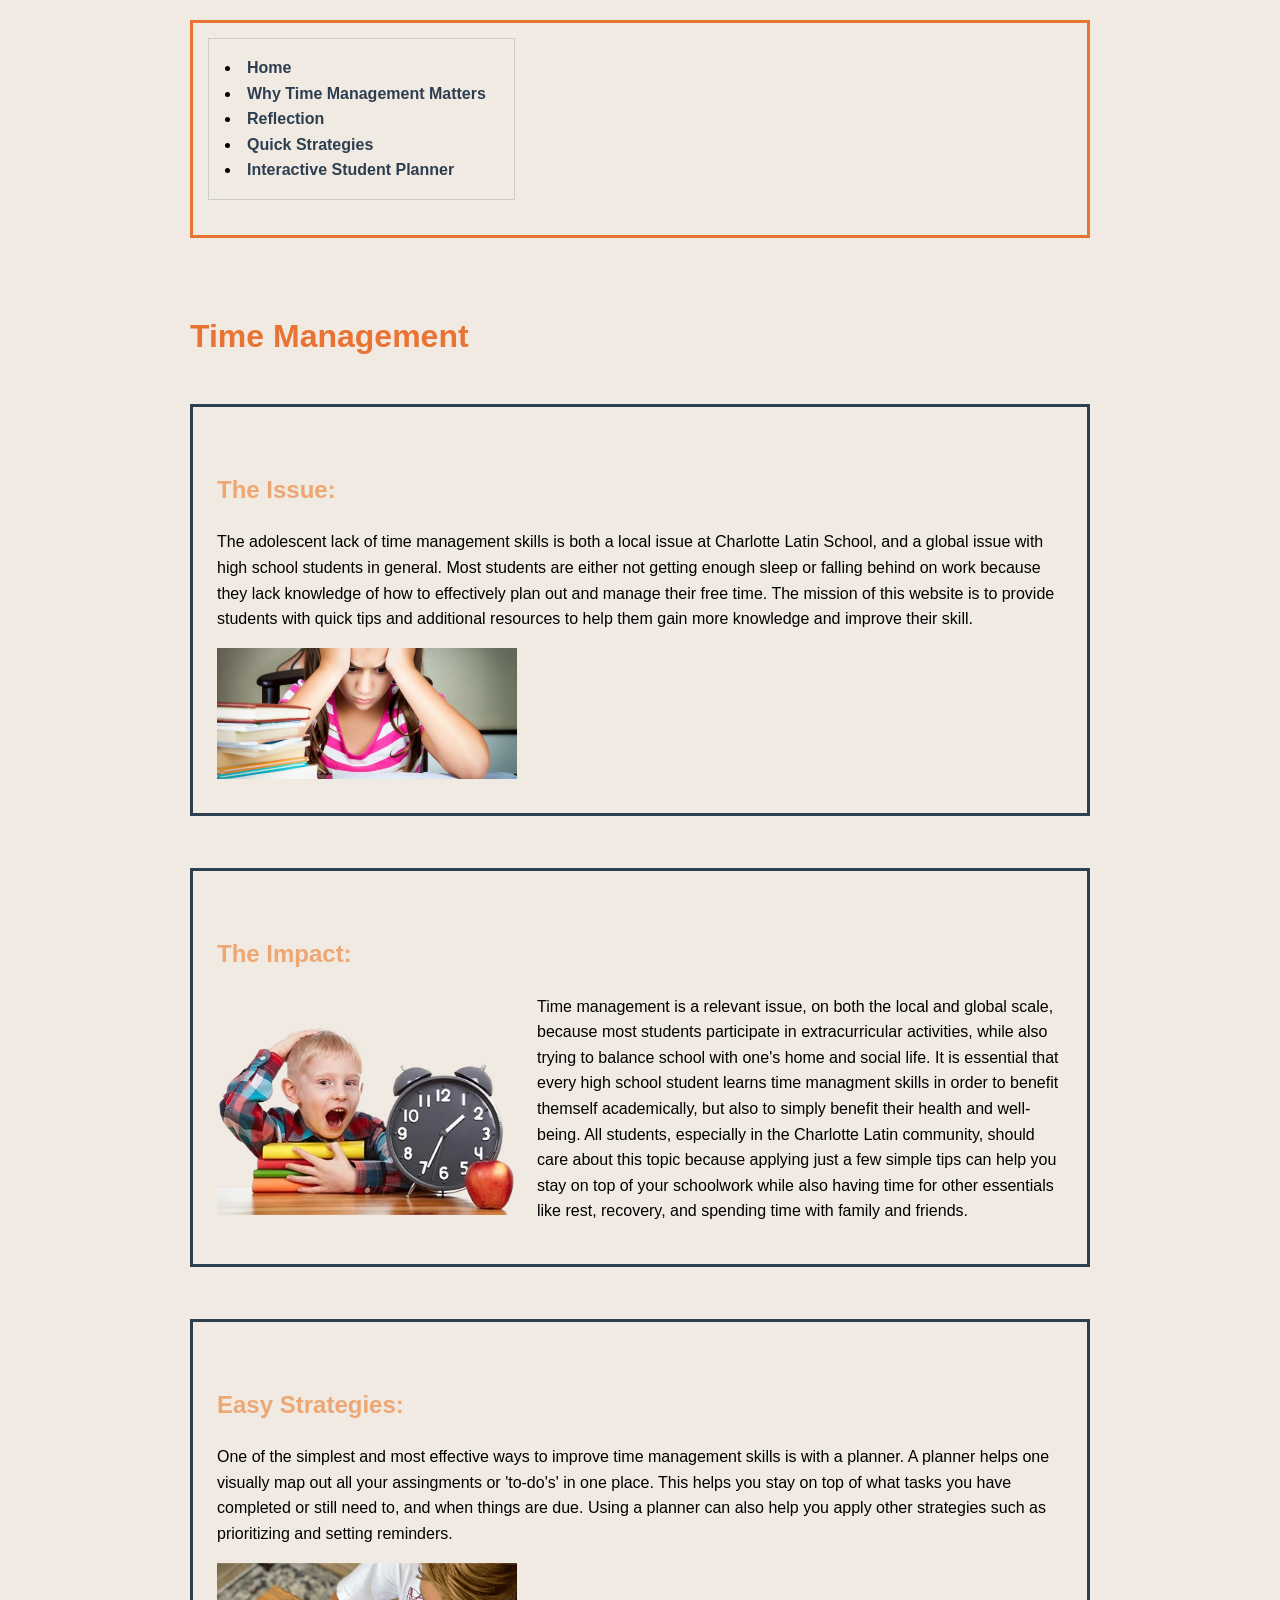
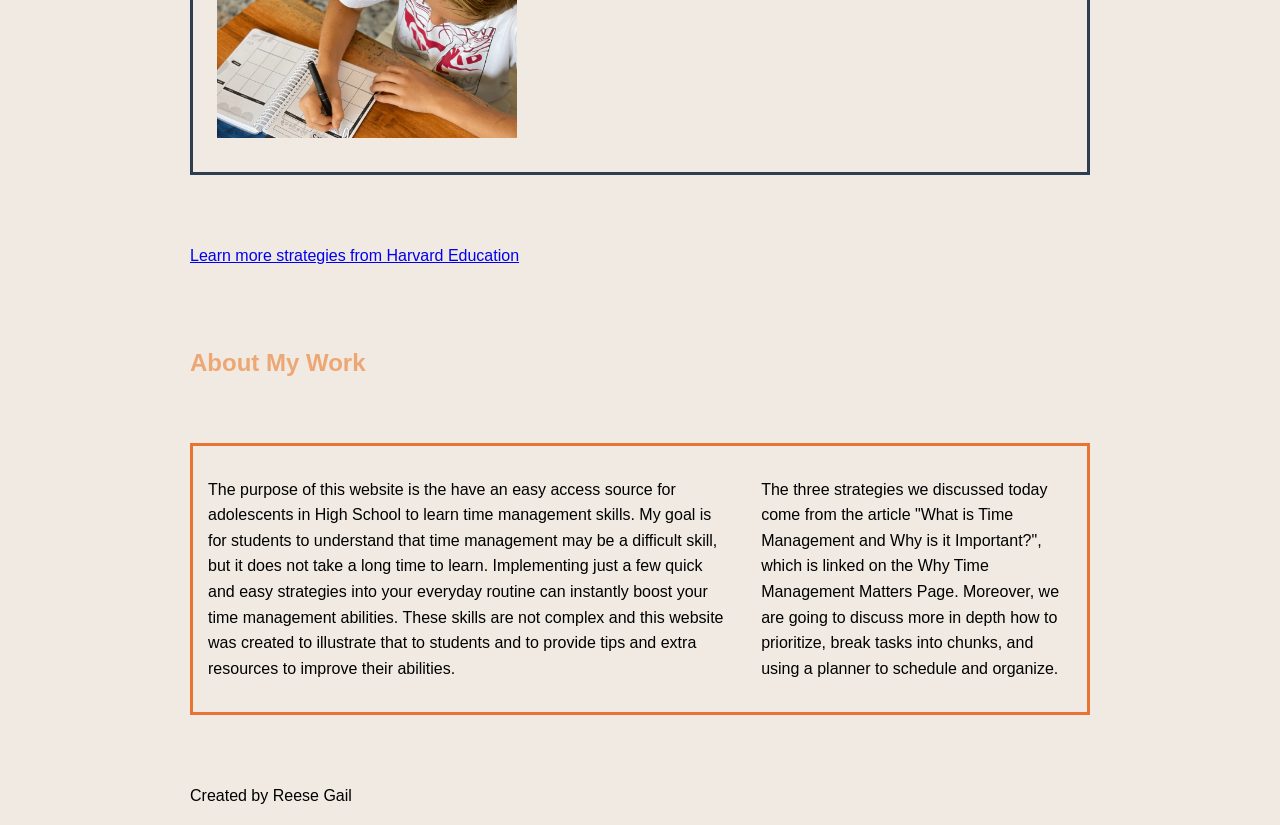
==== commit 08f05fa2: "edits bc broke" ====
--- a/index.html
+++ b/index.html
@@ -15,6 +15,7 @@
 <li><a href="about.html">Why Time Management Matters</a></li>
 <li><a href="reflection.html">Reflection</a></li>
 <li><a href="action.html">Quick Strategies </a></li>
+<li><a href="planner.html">Interactive Student Planner</a></li>
 </nav>
 </div>
 
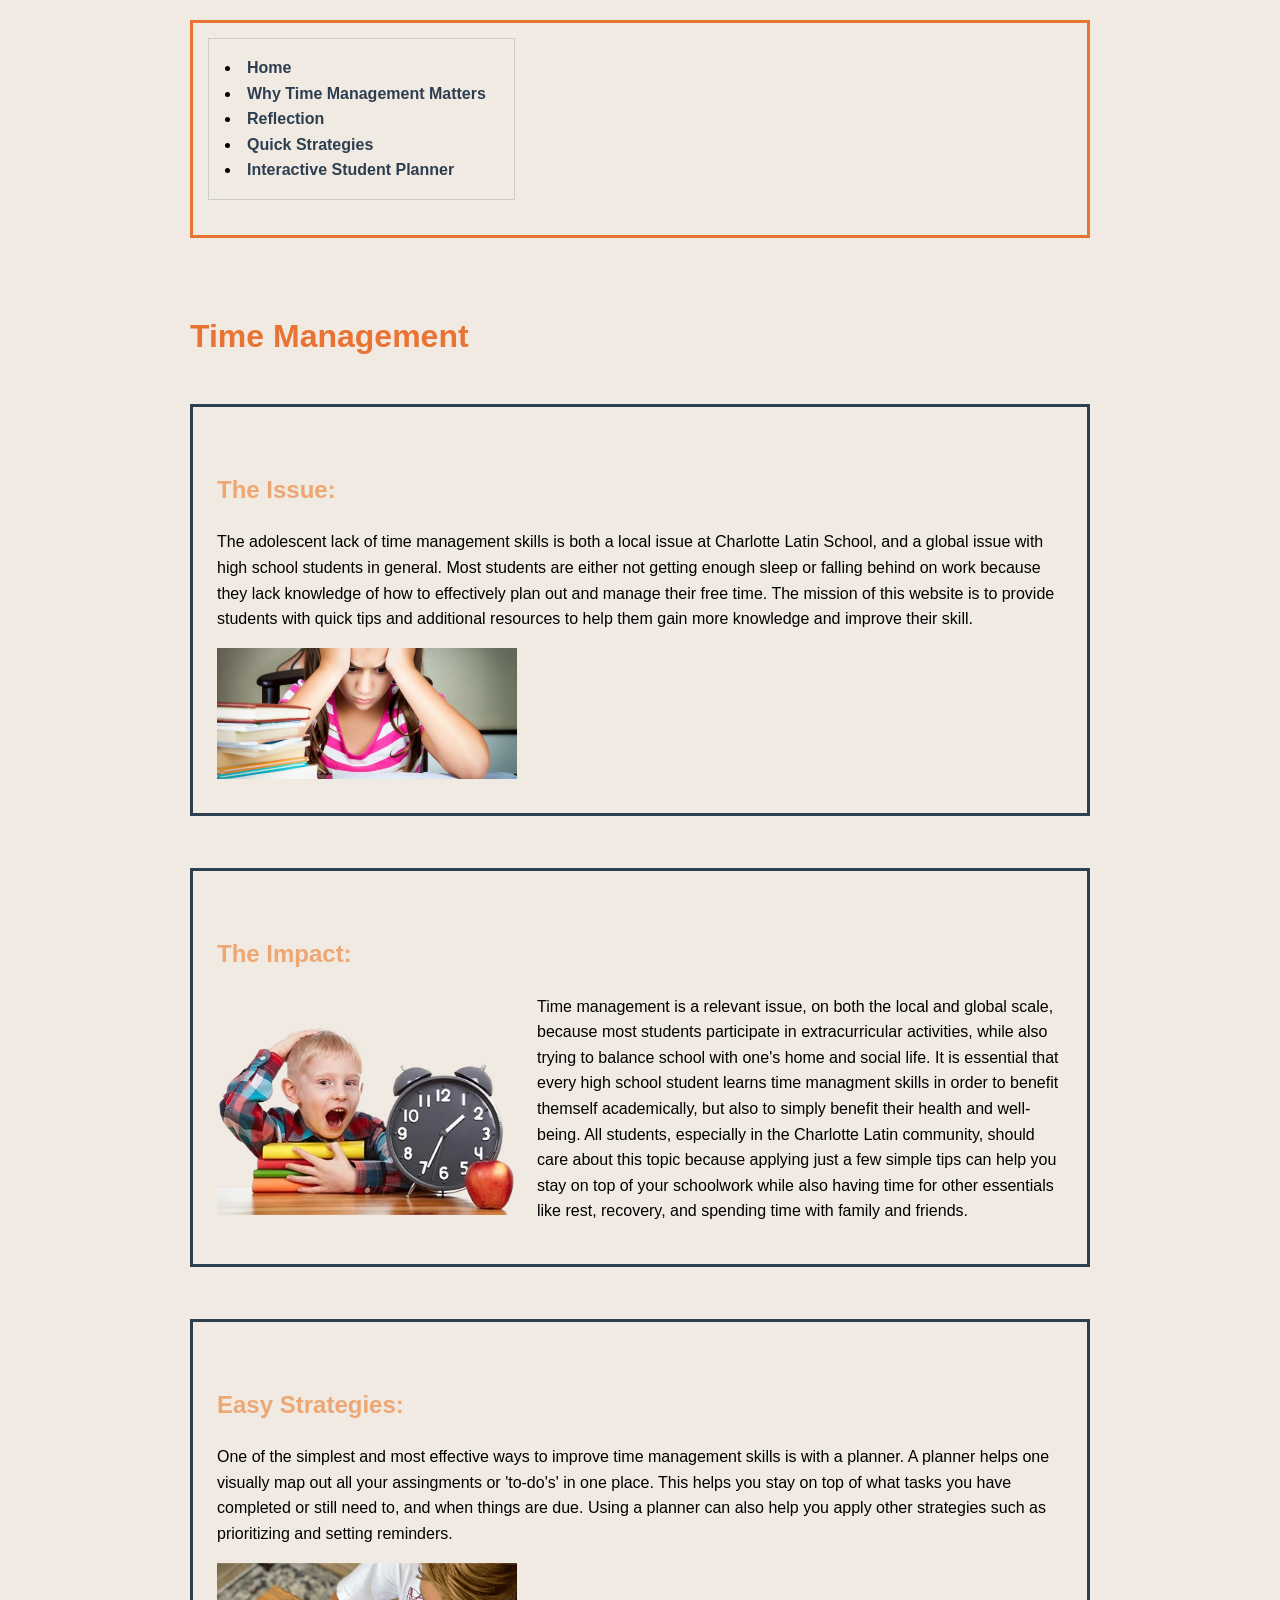
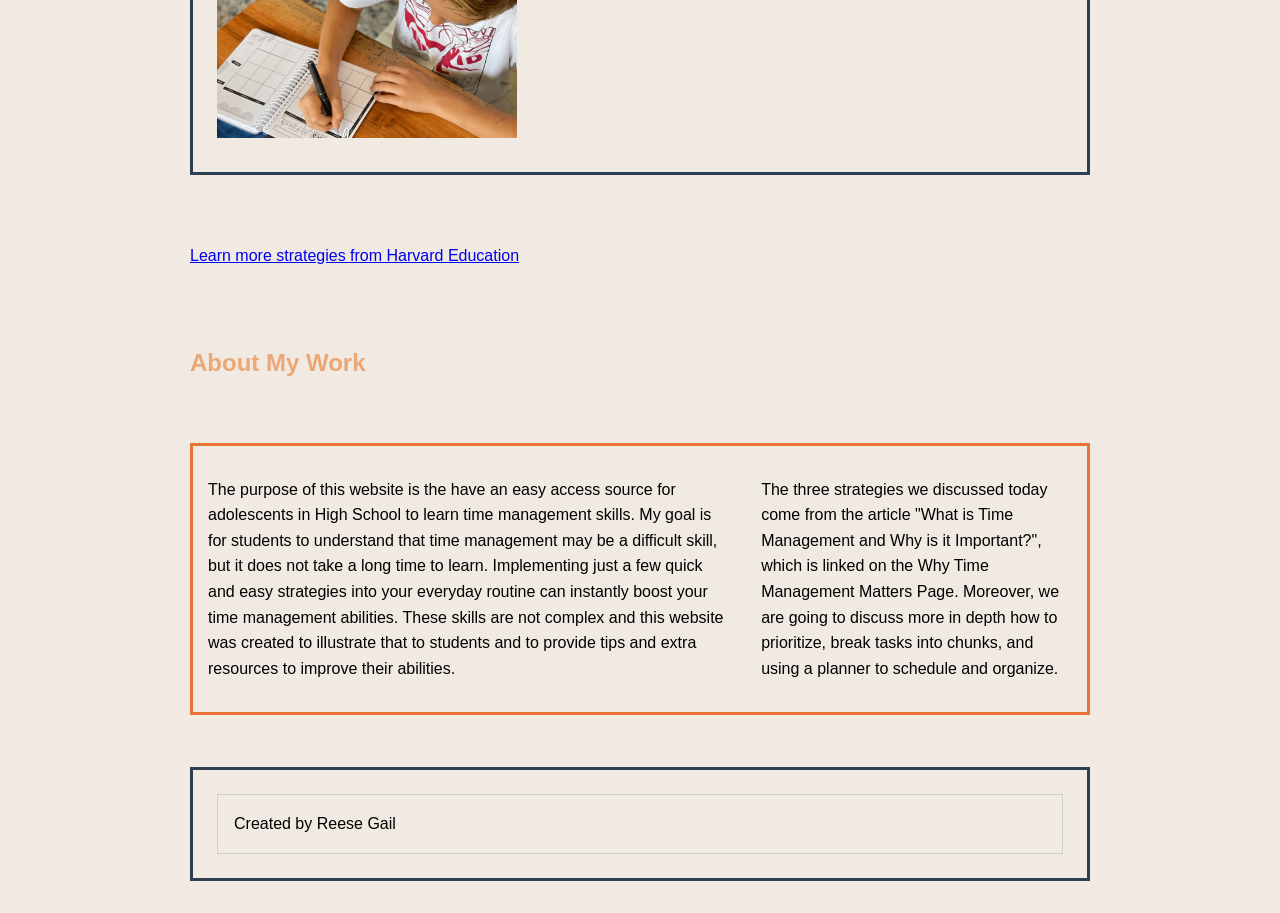
==== commit b4490607: "almost done" ====
--- a/index.html
+++ b/index.html
@@ -67,7 +67,10 @@
  </div>
  </div>
 
-    <p>Created by Reese Gail</p>
+<section>
+    <footer>Created by Reese Gail</footer>
+</section>
+
 </div>
 </body>
 </html>
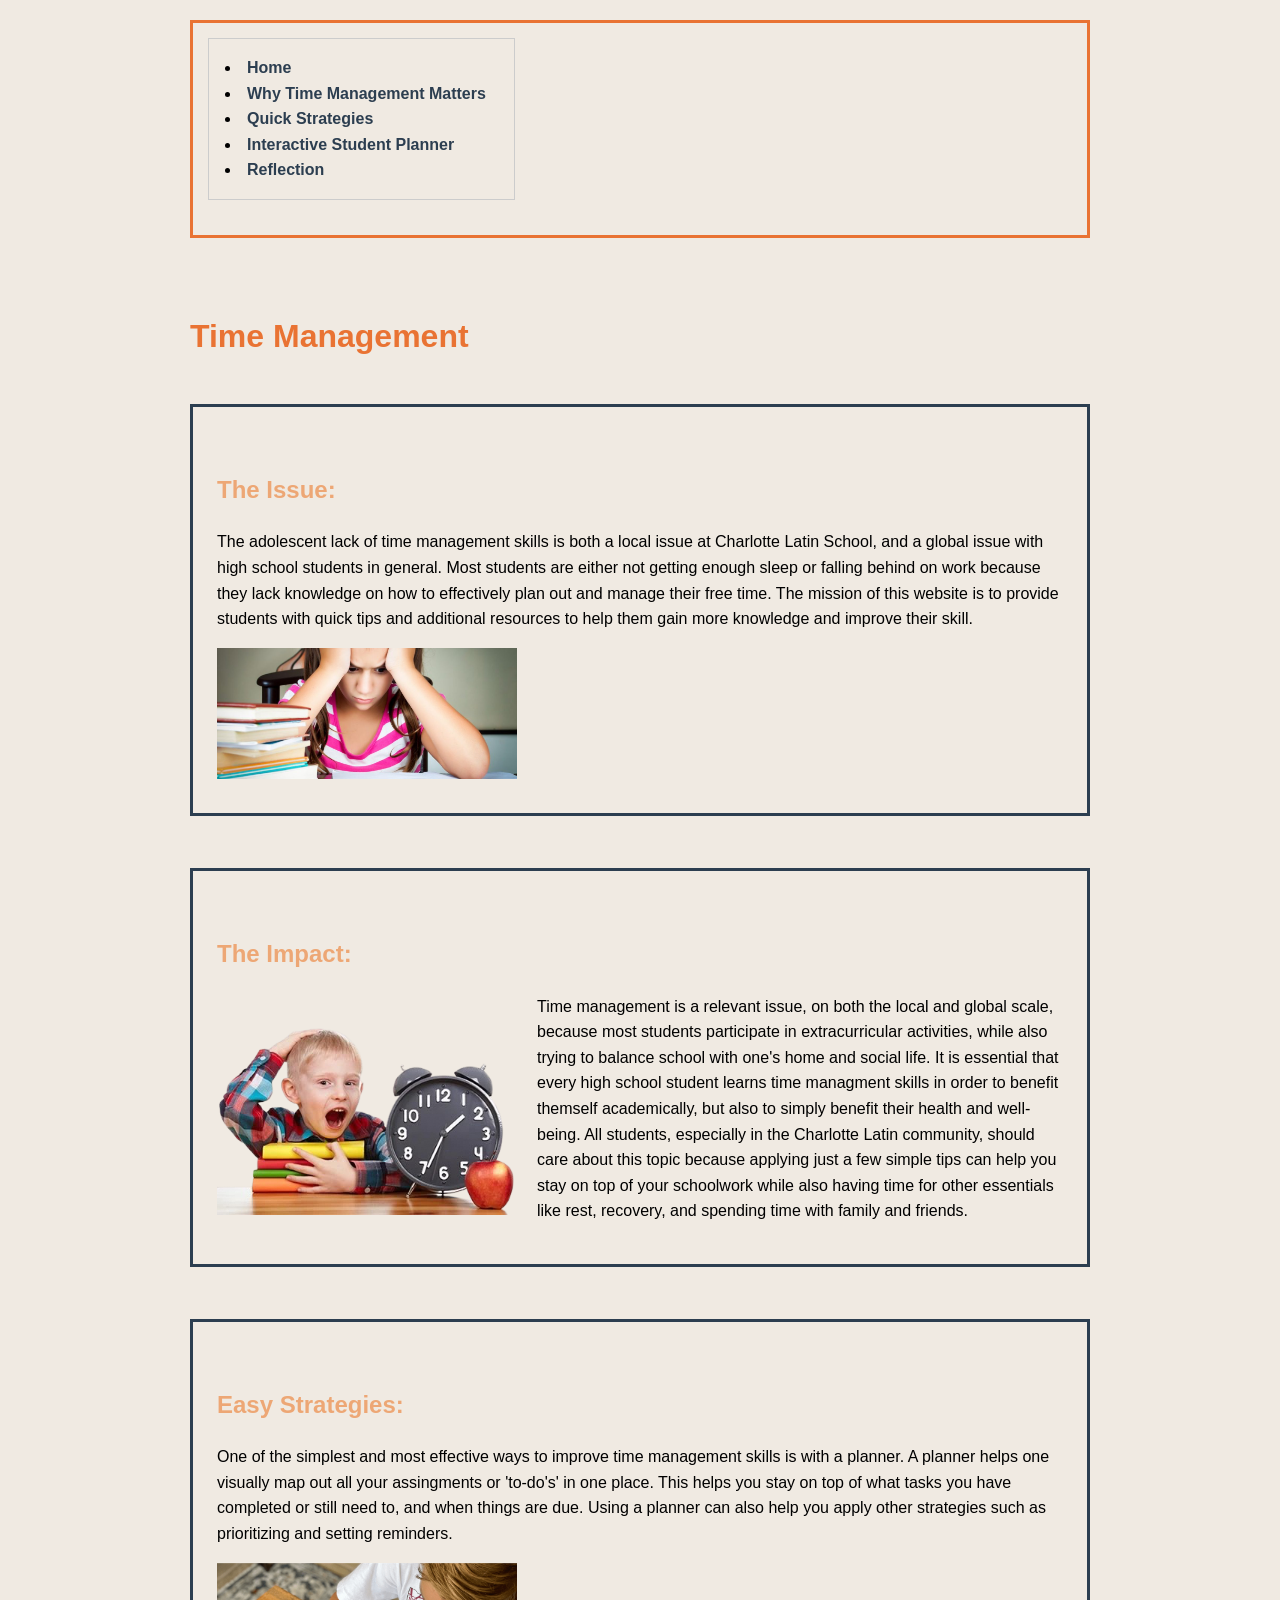
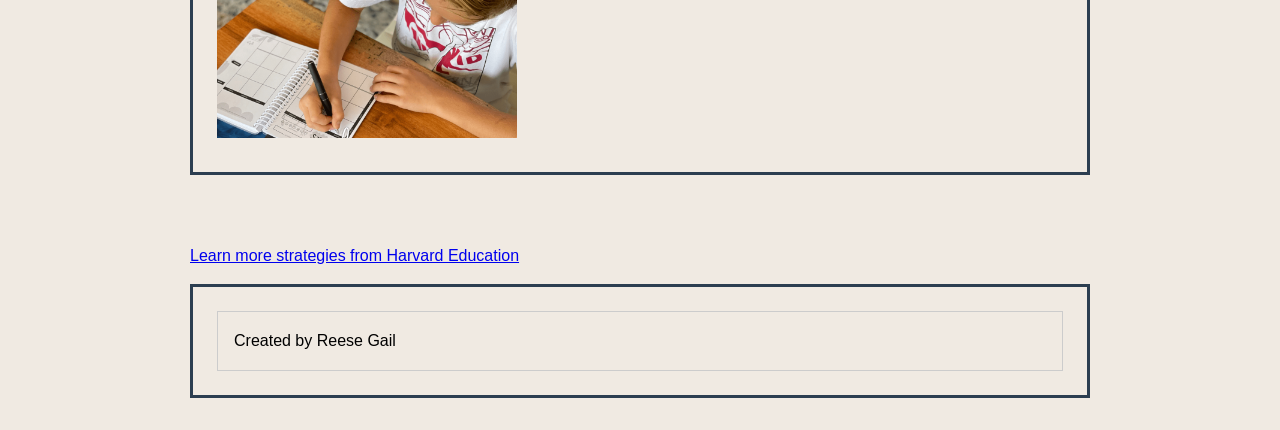
==== commit a0d3fd39: "finall" ====
--- a/index.html
+++ b/index.html
@@ -13,9 +13,9 @@
 <nav>
 <li><a href="index.html">Home</a></li>
 <li><a href="about.html">Why Time Management Matters</a></li>
-<li><a href="reflection.html">Reflection</a></li>
 <li><a href="action.html">Quick Strategies </a></li>
 <li><a href="planner.html">Interactive Student Planner</a></li>
+<li><a href="reflection.html">Reflection</a></li>
 </nav>
 </div>
 
@@ -26,7 +26,7 @@
 <section>
 <h2>The Issue:</h2>
 <p>
-    The adolescent lack of time management skills is both a local issue at Charlotte Latin School, and a global issue with high school students in general. Most students are either not getting enough sleep or falling behind on work because they lack knowledge of how to effectively plan out and manage their free time. The mission of this website is to provide students with quick tips and additional resources to help them gain more knowledge and improve their skill.
+    The adolescent lack of time management skills is both a local issue at Charlotte Latin School, and a global issue with high school students in general. Most students are either not getting enough sleep or falling behind on work because they lack knowledge on how to effectively plan out and manage their free time. The mission of this website is to provide students with quick tips and additional resources to help them gain more knowledge and improve their skill.
 </p>
 <img src="images/stressed.jpg" alt="Academic Adolescent Stress" class="wrap-img"> 
 </section>
@@ -51,20 +51,6 @@
  <a href="https://summer.harvard.edu/blog/8-time-management-tips-for-students/#1-Create-a-Calendar">Learn more strategies from Harvard Education</a>
 </p>
 
-<h2> About My Work</h2>
-
-<div class="about-flex">
- <div>
-    <p>
-The purpose of this website is the have an easy access source for adolescents in High School to learn time management skills. My goal is for students to understand that time management may be a difficult skill, but it does not take a long time to learn. Implementing just a few quick and easy strategies into your everyday routine can instantly boost your time management abilities. These skills are not complex and this website was created to illustrate that to students and to provide tips and extra resources to improve their abilities. 
-    </p>
- </div>
-
- <div>
-    <p>
-        The three strategies we discussed today come from the article "What is Time Management and Why is it Important?", which is linked on the Why Time Management Matters Page. Moreover, we are going to discuss more in depth how to prioritize, break tasks into chunks, and using a planner to schedule and organize.
-    </p>
- </div>
  </div>
 
 <section>
